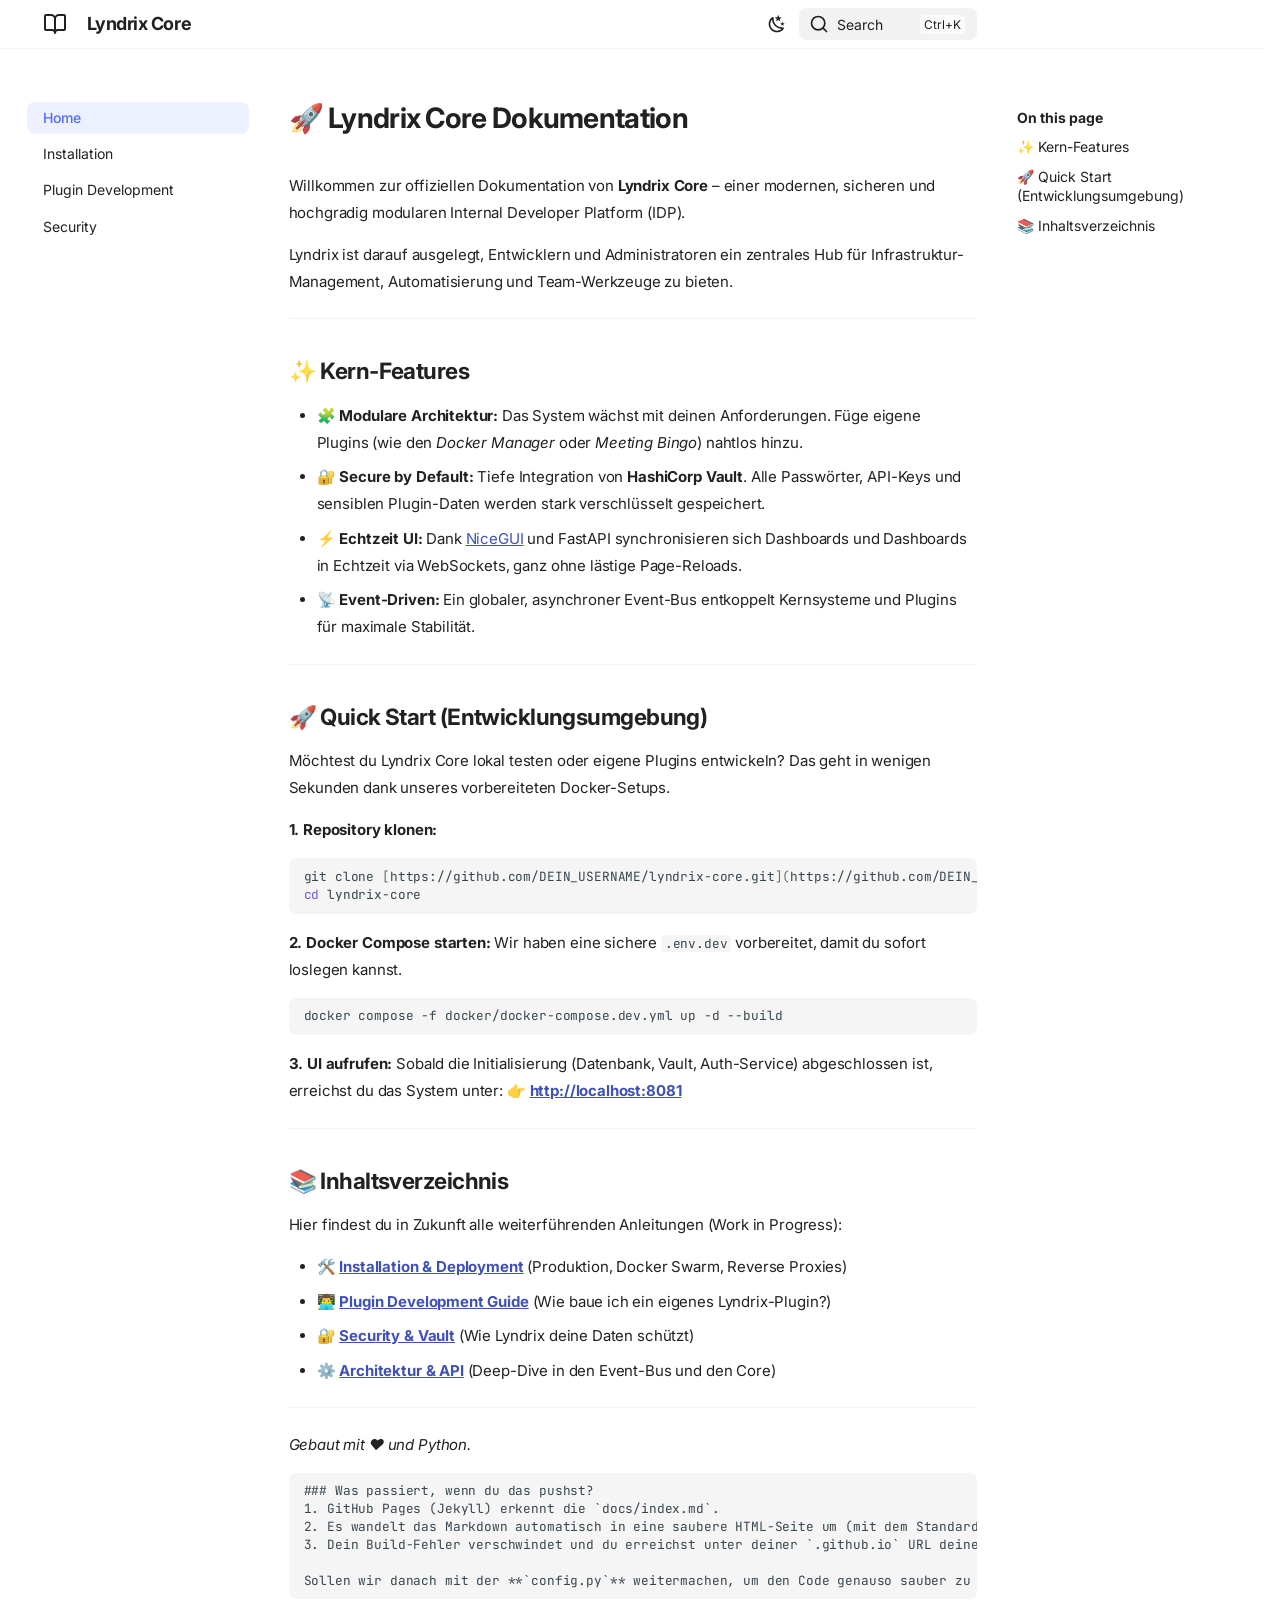
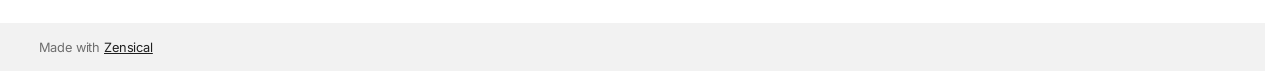
==== site/index.html @ 999bf4a5 "Added new Documentation" ====
<!doctype html>
<html lang="en" class="no-js">
  <head>
    
      <meta charset="utf-8">
      <meta name="viewport" content="width=device-width,initial-scale=1">
      
        <meta name="description" content="Internal Developer Platform Documentation">
      
      
      
      
      
        <link rel="next" href="./deployment/">
      
      
        
      
      
      <link rel="icon" href="./assets/images/favicon.png">
      <meta name="generator" content="zensical-0.0.24">
    
    
      
        <title>🚀 Lyndrix Core Dokumentation - Lyndrix Core</title>
      
    
    
      
        
      
      <link rel="stylesheet" href="./assets/stylesheets/modern/main.28978c9b.min.css">
      
        
          
        
        <link rel="stylesheet" href="./assets/stylesheets/modern/palette.dfe2e883.min.css">
      
      


    
    
      
    
    
      
        
        
        <link rel="preconnect" href="https://fonts.gstatic.com" crossorigin>
        <link rel="stylesheet" href="https://fonts.googleapis.com/css?family=Inter:300,300i,400,400i,500,500i,700,700i%7CJetBrains+Mono:400,400i,700,700i&display=fallback">
        <style>:root{--md-text-font:"Inter";--md-code-font:"JetBrains Mono"}</style>
      
    
    
    <script>__md_scope=new URL(".",location),__md_hash=e=>[...e].reduce(((e,t)=>(e<<5)-e+t.charCodeAt(0)),0),__md_get=(e,t=localStorage,a=__md_scope)=>JSON.parse(t.getItem(a.pathname+"."+e)),__md_set=(e,t,a=localStorage,_=__md_scope)=>{try{a.setItem(_.pathname+"."+e,JSON.stringify(t))}catch(e){}},document.documentElement.setAttribute("data-platform",navigator.platform)</script>
    
      

    
    
  </head>
  
  
    
    
      
    
    
    
    
    <body dir="ltr" data-md-color-scheme="slate" data-md-color-primary="indigo" data-md-color-accent="emerald">
  
    
    <input class="md-toggle" data-md-toggle="drawer" type="checkbox" id="__drawer" autocomplete="off">
    <input class="md-toggle" data-md-toggle="search" type="checkbox" id="__search" autocomplete="off">
    <label class="md-overlay" for="__drawer"></label>
    <div data-md-component="skip">
      
        
        <a href="#lyndrix-core-dokumentation" class="md-skip">
          Skip to content
        </a>
      
    </div>
    <div data-md-component="announce">
      
    </div>
    
    
      

  

<header class="md-header md-header--shadow" data-md-component="header">
  <nav class="md-header__inner md-grid" aria-label="Header">
    <a href="" title="Lyndrix Core" class="md-header__button md-logo" aria-label="Lyndrix Core" data-md-component="logo">
      
  
  <svg xmlns="http://www.w3.org/2000/svg" fill="none" stroke="currentColor" stroke-linecap="round" stroke-linejoin="round" stroke-width="2" class="lucide lucide-book-open" viewBox="0 0 24 24"><path d="M12 7v14M3 18a1 1 0 0 1-1-1V4a1 1 0 0 1 1-1h5a4 4 0 0 1 4 4 4 4 0 0 1 4-4h5a1 1 0 0 1 1 1v13a1 1 0 0 1-1 1h-6a3 3 0 0 0-3 3 3 3 0 0 0-3-3z"/></svg>

    </a>
    <label class="md-header__button md-icon" for="__drawer">
      
      <svg xmlns="http://www.w3.org/2000/svg" fill="none" stroke="currentColor" stroke-linecap="round" stroke-linejoin="round" stroke-width="2" class="lucide lucide-menu" viewBox="0 0 24 24"><path d="M4 5h16M4 12h16M4 19h16"/></svg>
    </label>
    <div class="md-header__title" data-md-component="header-title">
      <div class="md-header__ellipsis">
        <div class="md-header__topic">
          <span class="md-ellipsis">
            Lyndrix Core
          </span>
        </div>
        <div class="md-header__topic" data-md-component="header-topic">
          <span class="md-ellipsis">
            
              🚀 Lyndrix Core Dokumentation
            
          </span>
        </div>
      </div>
    </div>
    
      
        <form class="md-header__option" data-md-component="palette">
  
    
    
    
    <input class="md-option" data-md-color-media="(prefers-color-scheme: dark)" data-md-color-scheme="slate" data-md-color-primary="indigo" data-md-color-accent="emerald"  aria-label="Switch to light mode"  type="radio" name="__palette" id="__palette_0">
    
      <label class="md-header__button md-icon" title="Switch to light mode" for="__palette_1" hidden>
        <svg xmlns="http://www.w3.org/2000/svg" viewBox="0 0 24 24"><path d="M12 7a5 5 0 0 1 5 5 5 5 0 0 1-5 5 5 5 0 0 1-5-5 5 5 0 0 1 5-5m0 2a3 3 0 0 0-3 3 3 3 0 0 0 3 3 3 3 0 0 0 3-3 3 3 0 0 0-3-3m0-7 2.39 3.42C13.65 5.15 12.84 5 12 5s-1.65.15-2.39.42zM3.34 7l4.16-.35A7.2 7.2 0 0 0 5.94 8.5c-.44.74-.69 1.5-.83 2.29zm.02 10 1.76-3.77a7.131 7.131 0 0 0 2.38 4.14zM20.65 7l-1.77 3.79a7.02 7.02 0 0 0-2.38-4.15zm-.01 10-4.14.36c.59-.51 1.12-1.14 1.54-1.86.42-.73.69-1.5.83-2.29zM12 22l-2.41-3.44c.74.27 1.55.44 2.41.44.82 0 1.63-.17 2.37-.44z"/></svg>
      </label>
    
  
    
    
    
    <input class="md-option" data-md-color-media="(prefers-color-scheme: light)" data-md-color-scheme="default" data-md-color-primary="indigo" data-md-color-accent="emerald"  aria-label="Switch to dark mode"  type="radio" name="__palette" id="__palette_1">
    
      <label class="md-header__button md-icon" title="Switch to dark mode" for="__palette_0" hidden>
        <svg xmlns="http://www.w3.org/2000/svg" viewBox="0 0 24 24"><path d="m17.75 4.09-2.53 1.94.91 3.06-2.63-1.81-2.63 1.81.91-3.06-2.53-1.94L12.44 4l1.06-3 1.06 3zm3.5 6.91-1.64 1.25.59 1.98-1.7-1.17-1.7 1.17.59-1.98L15.75 11l2.06-.05L18.5 9l.69 1.95zm-2.28 4.95c.83-.08 1.72 1.1 1.19 1.85-.32.45-.66.87-1.08 1.27C15.17 23 8.84 23 4.94 19.07c-3.91-3.9-3.91-10.24 0-14.14.4-.4.82-.76 1.27-1.08.75-.53 1.93.36 1.85 1.19-.27 2.86.69 5.83 2.89 8.02a9.96 9.96 0 0 0 8.02 2.89m-1.64 2.02a12.08 12.08 0 0 1-7.8-3.47c-2.17-2.19-3.33-5-3.49-7.82-2.81 3.14-2.7 7.96.31 10.98 3.02 3.01 7.84 3.12 10.98.31"/></svg>
      </label>
    
  
</form>
      
    
    
      <script>var palette=__md_get("__palette");if(palette&&palette.color){if("(prefers-color-scheme)"===palette.color.media){var media=matchMedia("(prefers-color-scheme: light)"),input=document.querySelector(media.matches?"[data-md-color-media='(prefers-color-scheme: light)']":"[data-md-color-media='(prefers-color-scheme: dark)']");palette.color.media=input.getAttribute("data-md-color-media"),palette.color.scheme=input.getAttribute("data-md-color-scheme"),palette.color.primary=input.getAttribute("data-md-color-primary"),palette.color.accent=input.getAttribute("data-md-color-accent")}for(var[key,value]of Object.entries(palette.color))document.body.setAttribute("data-md-color-"+key,value)}</script>
    
    
    
      
      
        <label class="md-header__button md-icon" for="__search">
          
          <svg xmlns="http://www.w3.org/2000/svg" fill="none" stroke="currentColor" stroke-linecap="round" stroke-linejoin="round" stroke-width="2" class="lucide lucide-search" viewBox="0 0 24 24"><path d="m21 21-4.34-4.34"/><circle cx="11" cy="11" r="8"/></svg>
        </label>
        <div class="md-search" data-md-component="search" role="dialog" aria-label="Search">
  <button type="button" class="md-search__button">
    Search
  </button>
</div>
      
    
    <div class="md-header__source">
      
    </div>
  </nav>
  
</header>
    
    <div class="md-container" data-md-component="container">
      
      
        
          
        
      
      <main class="md-main" data-md-component="main">
        <div class="md-main__inner md-grid">
          
            
              
              <div class="md-sidebar md-sidebar--primary" data-md-component="sidebar" data-md-type="navigation" >
                <div class="md-sidebar__scrollwrap">
                  <div class="md-sidebar__inner">
                    



<nav class="md-nav md-nav--primary" aria-label="Navigation" data-md-level="0">
  <label class="md-nav__title" for="__drawer">
    <a href="" title="Lyndrix Core" class="md-nav__button md-logo" aria-label="Lyndrix Core" data-md-component="logo">
      
  
  <svg xmlns="http://www.w3.org/2000/svg" fill="none" stroke="currentColor" stroke-linecap="round" stroke-linejoin="round" stroke-width="2" class="lucide lucide-book-open" viewBox="0 0 24 24"><path d="M12 7v14M3 18a1 1 0 0 1-1-1V4a1 1 0 0 1 1-1h5a4 4 0 0 1 4 4 4 4 0 0 1 4-4h5a1 1 0 0 1 1 1v13a1 1 0 0 1-1 1h-6a3 3 0 0 0-3 3 3 3 0 0 0-3-3z"/></svg>

    </a>
    Lyndrix Core
  </label>
  
  <ul class="md-nav__list" data-md-scrollfix>
    
      
      
  
  
    
  
  
  
    <li class="md-nav__item md-nav__item--active">
      
      <input class="md-nav__toggle md-toggle" type="checkbox" id="__toc">
      
      
        
      
      
        <label class="md-nav__link md-nav__link--active" for="__toc">
          
  
  
  <span class="md-ellipsis">
    
  
    Home
  

    
  </span>
  
  

          <span class="md-nav__icon md-icon"></span>
        </label>
      
      <a href="" class="md-nav__link md-nav__link--active">
        
  
  
  <span class="md-ellipsis">
    
  
    Home
  

    
  </span>
  
  

      </a>
      
        


<nav class="md-nav md-nav--secondary" aria-label="On this page">
  
  
  
    
  
  
    <label class="md-nav__title" for="__toc">
      <span class="md-nav__icon md-icon"></span>
      On this page
    </label>
    <ul class="md-nav__list" data-md-component="toc" data-md-scrollfix>
      
        <li class="md-nav__item">
  <a href="#kern-features" class="md-nav__link">
    <span class="md-ellipsis">
      
        ✨ Kern-Features
      
    </span>
  </a>
  
</li>
      
        <li class="md-nav__item">
  <a href="#quick-start-entwicklungsumgebung" class="md-nav__link">
    <span class="md-ellipsis">
      
        🚀 Quick Start (Entwicklungsumgebung)
      
    </span>
  </a>
  
</li>
      
        <li class="md-nav__item">
  <a href="#inhaltsverzeichnis" class="md-nav__link">
    <span class="md-ellipsis">
      
        📚 Inhaltsverzeichnis
      
    </span>
  </a>
  
</li>
      
    </ul>
  
</nav>
      
    </li>
  

    
      
      
  
  
  
  
    <li class="md-nav__item">
      <a href="./deployment/" class="md-nav__link">
        
  
  
  <span class="md-ellipsis">
    
  
    Installation
  

    
  </span>
  
  

      </a>
    </li>
  

    
      
      
  
  
  
  
    <li class="md-nav__item">
      <a href="./plugins/" class="md-nav__link">
        
  
  
  <span class="md-ellipsis">
    
  
    Plugin Development
  

    
  </span>
  
  

      </a>
    </li>
  

    
      
      
  
  
  
  
    <li class="md-nav__item">
      <a href="./security/" class="md-nav__link">
        
  
  
  <span class="md-ellipsis">
    
  
    Security
  

    
  </span>
  
  

      </a>
    </li>
  

    
  </ul>
</nav>
                  </div>
                </div>
              </div>
            
            
              
              <div class="md-sidebar md-sidebar--secondary" data-md-component="sidebar" data-md-type="toc" >
                <div class="md-sidebar__scrollwrap">
                  <div class="md-sidebar__inner">
                    


<nav class="md-nav md-nav--secondary" aria-label="On this page">
  
  
  
    
  
  
    <label class="md-nav__title" for="__toc">
      <span class="md-nav__icon md-icon"></span>
      On this page
    </label>
    <ul class="md-nav__list" data-md-component="toc" data-md-scrollfix>
      
        <li class="md-nav__item">
  <a href="#kern-features" class="md-nav__link">
    <span class="md-ellipsis">
      
        ✨ Kern-Features
      
    </span>
  </a>
  
</li>
      
        <li class="md-nav__item">
  <a href="#quick-start-entwicklungsumgebung" class="md-nav__link">
    <span class="md-ellipsis">
      
        🚀 Quick Start (Entwicklungsumgebung)
      
    </span>
  </a>
  
</li>
      
        <li class="md-nav__item">
  <a href="#inhaltsverzeichnis" class="md-nav__link">
    <span class="md-ellipsis">
      
        📚 Inhaltsverzeichnis
      
    </span>
  </a>
  
</li>
      
    </ul>
  
</nav>
                  </div>
                </div>
              </div>
            
          
          
            <div class="md-content" data-md-component="content">
              
              <article class="md-content__inner md-typeset">
                
                  

<h1 id="lyndrix-core-dokumentation">🚀 Lyndrix Core Dokumentation<a class="headerlink" href="#lyndrix-core-dokumentation" title="Permanent link">&para;</a></h1>
<p>Willkommen zur offiziellen Dokumentation von <strong>Lyndrix Core</strong> – einer modernen, sicheren und hochgradig modularen Internal Developer Platform (IDP).</p>
<p>Lyndrix ist darauf ausgelegt, Entwicklern und Administratoren ein zentrales Hub für Infrastruktur-Management, Automatisierung und Team-Werkzeuge zu bieten.</p>
<hr />
<h2 id="kern-features">✨ Kern-Features<a class="headerlink" href="#kern-features" title="Permanent link">&para;</a></h2>
<ul>
<li>🧩 <strong>Modulare Architektur:</strong> Das System wächst mit deinen Anforderungen. Füge eigene Plugins (wie den <em>Docker Manager</em> oder <em>Meeting Bingo</em>) nahtlos hinzu.</li>
<li>🔐 <strong>Secure by Default:</strong> Tiefe Integration von <strong>HashiCorp Vault</strong>. Alle Passwörter, API-Keys und sensiblen Plugin-Daten werden stark verschlüsselt gespeichert.</li>
<li>⚡ <strong>Echtzeit UI:</strong> Dank <a href="https://nicegui.io/">NiceGUI</a> und FastAPI synchronisieren sich Dashboards und Dashboards in Echtzeit via WebSockets, ganz ohne lästige Page-Reloads.</li>
<li>📡 <strong>Event-Driven:</strong> Ein globaler, asynchroner Event-Bus entkoppelt Kernsysteme und Plugins für maximale Stabilität.</li>
</ul>
<hr />
<h2 id="quick-start-entwicklungsumgebung">🚀 Quick Start (Entwicklungsumgebung)<a class="headerlink" href="#quick-start-entwicklungsumgebung" title="Permanent link">&para;</a></h2>
<p>Möchtest du Lyndrix Core lokal testen oder eigene Plugins entwickeln? Das geht in wenigen Sekunden dank unseres vorbereiteten Docker-Setups.</p>
<p><strong>1. Repository klonen:</strong></p>
<div class="language-bash highlight"><pre><span></span><code><span id="__span-0-1"><a id="__codelineno-0-1" name="__codelineno-0-1" href="#__codelineno-0-1"></a>git<span class="w"> </span>clone<span class="w"> </span><span class="o">[</span>https://github.com/DEIN_USERNAME/lyndrix-core.git<span class="o">](</span>https://github.com/DEIN_USERNAME/lyndrix-core.git<span class="o">)</span>
</span><span id="__span-0-2"><a id="__codelineno-0-2" name="__codelineno-0-2" href="#__codelineno-0-2"></a><span class="nb">cd</span><span class="w"> </span>lyndrix-core
</span></code></pre></div>
<p><strong>2. Docker Compose starten:</strong>
Wir haben eine sichere <code>.env.dev</code> vorbereitet, damit du sofort loslegen kannst.</p>
<div class="language-bash highlight"><pre><span></span><code><span id="__span-1-1"><a id="__codelineno-1-1" name="__codelineno-1-1" href="#__codelineno-1-1"></a>docker<span class="w"> </span>compose<span class="w"> </span>-f<span class="w"> </span>docker/docker-compose.dev.yml<span class="w"> </span>up<span class="w"> </span>-d<span class="w"> </span>--build
</span></code></pre></div>
<p><strong>3. UI aufrufen:</strong>
Sobald die Initialisierung (Datenbank, Vault, Auth-Service) abgeschlossen ist, erreichst du das System unter:
👉 <strong><a href="https://www.google.com/search?q=http://localhost:8081">http://localhost:8081</a></strong></p>
<hr />
<h2 id="inhaltsverzeichnis">📚 Inhaltsverzeichnis<a class="headerlink" href="#inhaltsverzeichnis" title="Permanent link">&para;</a></h2>
<p>Hier findest du in Zukunft alle weiterführenden Anleitungen (Work in Progress):</p>
<ul>
<li>🛠️ <strong><a href="https://www.google.com/search?q=./deployment.md">Installation &amp; Deployment</a></strong> (Produktion, Docker Swarm, Reverse Proxies)</li>
<li>👨‍💻 <strong><a href="https://www.google.com/search?q=./plugins.md">Plugin Development Guide</a></strong> (Wie baue ich ein eigenes Lyndrix-Plugin?)</li>
<li>🔐 <strong><a href="https://www.google.com/search?q=./security.md">Security &amp; Vault</a></strong> (Wie Lyndrix deine Daten schützt)</li>
<li>⚙️ <strong><a href="https://www.google.com/search?q=./architecture.md">Architektur &amp; API</a></strong> (Deep-Dive in den Event-Bus und den Core)</li>
</ul>
<hr />
<p><em>Gebaut mit ❤️ und Python.</em></p>
<div class="language-text highlight"><pre><span></span><code><span id="__span-2-1"><a id="__codelineno-2-1" name="__codelineno-2-1" href="#__codelineno-2-1"></a>### Was passiert, wenn du das pushst?
</span><span id="__span-2-2"><a id="__codelineno-2-2" name="__codelineno-2-2" href="#__codelineno-2-2"></a>1. GitHub Pages (Jekyll) erkennt die `docs/index.md`.
</span><span id="__span-2-3"><a id="__codelineno-2-3" name="__codelineno-2-3" href="#__codelineno-2-3"></a>2. Es wandelt das Markdown automatisch in eine saubere HTML-Seite um (mit dem Standard GitHub-Theme).
</span><span id="__span-2-4"><a id="__codelineno-2-4" name="__codelineno-2-4" href="#__codelineno-2-4"></a>3. Dein Build-Fehler verschwindet und du erreichst unter deiner `.github.io` URL deine neue Startseite!
</span><span id="__span-2-5"><a id="__codelineno-2-5" name="__codelineno-2-5" href="#__codelineno-2-5"></a>
</span><span id="__span-2-6"><a id="__codelineno-2-6" name="__codelineno-2-6" href="#__codelineno-2-6"></a>Sollen wir danach mit der **`config.py`** weitermachen, um den Code genauso sauber zu kriegen wie diese Doku?
</span></code></pre></div>














                
              </article>
            </div>
          
          
<script>var target=document.getElementById(location.hash.slice(1));target&&target.name&&(target.checked=target.name.startsWith("__tabbed_"))</script>
        </div>
        
      </main>
      
        <footer class="md-footer">
  
  <div class="md-footer-meta md-typeset">
    <div class="md-footer-meta__inner md-grid">
      <div class="md-copyright">
  
  
    Made with
    <a href="https://zensical.org/" target="_blank" rel="noopener">
      Zensical
    </a>
  
</div>
      
    </div>
  </div>
</footer>
      
    </div>
    <div class="md-dialog" data-md-component="dialog">
      <div class="md-dialog__inner md-typeset"></div>
    </div>
    
    
    
      
      
      
      <script id="__config" type="application/json">{"annotate":null,"base":".","features":[],"search":"./assets/javascripts/workers/search.e2d2d235.min.js","tags":null,"translations":{"clipboard.copied":"Copied to clipboard","clipboard.copy":"Copy to clipboard","search.result.more.one":"1 more on this page","search.result.more.other":"# more on this page","search.result.none":"No matching documents","search.result.one":"1 matching document","search.result.other":"# matching documents","search.result.placeholder":"Type to start searching","search.result.term.missing":"Missing","select.version":"Select version"},"version":null}</script>
    
    
      <script src="./assets/javascripts/bundle.16f8adc2.min.js"></script>
      
    
  </body>
</html>
---- site/assets/stylesheets/modern/main.28978c9b.min.css ----
@charset "UTF-8";html{-webkit-text-size-adjust:none;-moz-text-size-adjust:none;text-size-adjust:none;box-sizing:border-box}*,:after,:before{box-sizing:inherit}@media (prefers-reduced-motion){*,:after,:before{transition:none!important}}body{margin:0}a,button,input,label{-webkit-tap-highlight-color:transparent}a{color:inherit;text-decoration:none}hr{border:0;box-sizing:initial;display:block;height:.05rem;overflow:visible;padding:0}small{font-size:80%}sub,sup{line-height:1em}img{border-style:none}table{border-collapse:initial;border-spacing:0}td,th{font-weight:400;vertical-align:top}button{background:#0000;border:0;font-family:inherit;font-size:inherit;margin:0;padding:0}input{border:0;outline:none}:root{--md-primary-fg-color:#4051b5;--md-primary-fg-color--light:#5d6cc0;--md-primary-fg-color--dark:#303fa1;--md-primary-bg-color:#fff;--md-primary-bg-color--light:#ffffffb3;--md-accent-fg-color:#526cfe;--md-accent-fg-color--transparent:#526cfe1a;--md-accent-bg-color:#fff;--md-accent-bg-color--light:#ffffffb3}[data-md-color-scheme=default]{color-scheme:light}[data-md-color-scheme=default] img[src$="#gh-dark-mode-only"],[data-md-color-scheme=default] img[src$="#only-dark"]{display:none}:root,[data-md-color-scheme=default]{--md-hue:225deg;--md-default-fg-color:#000000de;--md-default-fg-color--light:#0000008c;--md-default-fg-color--lighter:#00000052;--md-default-fg-color--lightest:#0000000d;--md-default-bg-color:#fff;--md-default-bg-color--light:#ffffffb3;--md-default-bg-color--lighter:#ffffff4d;--md-default-bg-color--lightest:#ffffff1f;--md-code-fg-color:#36464e;--md-code-bg-color:#f5f5f5;--md-code-bg-color--light:#f5f5f5b3;--md-code-bg-color--lighter:#f5f5f54d;--md-code-hl-color:#4287ff;--md-code-hl-color--light:#4287ff1a;--md-code-hl-number-color:#d52a2a;--md-code-hl-special-color:#db1457;--md-code-hl-function-color:#a846b9;--md-code-hl-constant-color:#6e59d9;--md-code-hl-keyword-color:#3f6ec6;--md-code-hl-string-color:#1c7d4d;--md-code-hl-name-color:var(--md-code-fg-color);--md-code-hl-operator-color:var(--md-default-fg-color--light);--md-code-hl-punctuation-color:var(--md-default-fg-color--light);--md-code-hl-comment-color:var(--md-default-fg-color--light);--md-code-hl-generic-color:var(--md-default-fg-color--light);--md-code-hl-variable-color:var(--md-default-fg-color--light);--md-typeset-color:var(--md-default-fg-color);--md-typeset-a-color:var(--md-primary-fg-color);--md-typeset-del-color:#f5503d26;--md-typeset-ins-color:#0bd57026;--md-typeset-kbd-color:#fafafa;--md-typeset-kbd-accent-color:#fff;--md-typeset-kbd-border-color:#b8b8b8;--md-typeset-mark-color:#ffff0080;--md-typeset-table-color:#0000001f;--md-typeset-table-color--light:rgba(0,0,0,.035);--md-admonition-fg-color:var(--md-default-fg-color);--md-admonition-bg-color:var(--md-default-bg-color);--md-warning-fg-color:#000000de;--md-warning-bg-color:#ff9;--md-shadow-z1:0 0.2rem 0.5rem #0000000d,0 0 0.05rem #0000001a;--md-shadow-z2:0 0.2rem 0.5rem #0000001a,0 0 0.05rem #00000040;--md-shadow-z3:0 0.2rem 0.5rem #0003,0 0 0.05rem #00000059;--color-foreground:0 0 0;--color-background:255 255 255;--color-background-subtle:240 240 240;--color-backdrop:255 255 255}.md-icon svg{fill:currentcolor;display:block;height:1.2rem;width:1.2rem}.md-icon svg.lucide{fill:#0000;stroke:currentcolor}body{-webkit-font-smoothing:antialiased;-moz-osx-font-smoothing:grayscale;--md-text-font-family:var(--md-text-font,_),-apple-system,BlinkMacSystemFont,Helvetica,Arial,sans-serif;--md-code-font-family:var(--md-code-font,_),SFMono-Regular,Consolas,Menlo,monospace}aside,body,input{font-feature-settings:"kern","liga";color:var(--md-typeset-color);font-family:var(--md-text-font-family)}code,kbd,pre{font-feature-settings:"kern";font-family:var(--md-code-font-family)}:root{--md-typeset-table-sort-icon:url('data:image/svg+xml;charset=utf-8,<svg xmlns="http://www.w3.org/2000/svg" fill="none" stroke="currentColor" stroke-linecap="round" stroke-linejoin="round" stroke-width="2" class="lucide lucide-arrow-down-up" viewBox="0 0 24 24"><path d="m3 16 4 4 4-4m-4 4V4m14 4-4-4-4 4m4-4v16"/></svg>');--md-typeset-table-sort-icon--asc:url('data:image/svg+xml;charset=utf-8,<svg xmlns="http://www.w3.org/2000/svg" fill="none" stroke="currentColor" stroke-linecap="round" stroke-linejoin="round" stroke-width="2" class="lucide lucide-arrow-down-narrow-wide" viewBox="0 0 24 24"><path d="m3 16 4 4 4-4m-4 4V4m4 0h4m-4 4h7m-7 4h10"/></svg>');--md-typeset-table-sort-icon--desc:url('data:image/svg+xml;charset=utf-8,<svg xmlns="http://www.w3.org/2000/svg" fill="none" stroke="currentColor" stroke-linecap="round" stroke-linejoin="round" stroke-width="2" class="lucide lucide-arrow-up-narrow-wide" viewBox="0 0 24 24"><path d="m3 8 4-4 4 4M7 4v16m4-8h4m-4 4h7m-7 4h10"/></svg>');--md-typeset-preview-icon:url('data:image/svg+xml;charset=utf-8,<svg xmlns="http://www.w3.org/2000/svg" fill="none" stroke="currentColor" stroke-linecap="round" stroke-linejoin="round" stroke-width="2" class="lucide lucide-mouse-pointer-2" viewBox="0 0 24 24"><path d="M4.037 4.688a.495.495 0 0 1 .651-.651l16 6.5a.5.5 0 0 1-.063.947l-6.124 1.58a2 2 0 0 0-1.438 1.435l-1.579 6.126a.5.5 0 0 1-.947.063z"/></svg>')}.md-typeset{-webkit-print-color-adjust:exact;color-adjust:exact;font-size:.75rem;letter-spacing:-.01em;line-height:1.8;overflow-wrap:break-word}@media print{.md-typeset{font-size:.68rem}}.md-typeset blockquote,.md-typeset dl,.md-typeset figure,.md-typeset ol,.md-typeset pre,.md-typeset ul{margin-bottom:1em;margin-top:1em}.md-typeset h1{color:var(--md-default-fg-color);font-size:1.875em;line-height:1.3;margin:0 0 1.25em}.md-typeset h1,.md-typeset h2{font-weight:700;letter-spacing:-.025em}.md-typeset h2{font-size:1.5em;line-height:1.4;margin:1.6em 0 .64em}.md-typeset h3{font-size:1.25em;font-weight:700;letter-spacing:-.01em;line-height:1.5;margin:1.6em 0 .8em}.md-typeset h2+h3{margin-top:.8em}.md-typeset h4{font-weight:700;letter-spacing:-.01em;margin:1em 0}.md-typeset h5,.md-typeset h6{color:var(--md-default-fg-color--light);font-size:.8em;font-weight:700;letter-spacing:-.01em;margin:1.25em 0}.md-typeset h5{text-transform:uppercase}.md-typeset h5 code{text-transform:none}.md-typeset hr{border-bottom:.05rem solid var(--md-default-fg-color--lightest);display:flow-root;margin:1.5em 0}.md-typeset a{color:var(--md-typeset-a-color);text-decoration:underline;word-break:break-word}.md-typeset a,.md-typeset a:before{transition:color 125ms}.md-typeset a:focus,.md-typeset a:hover{color:var(--md-accent-fg-color)}.md-typeset a:focus code,.md-typeset a:hover code{background-color:var(--md-accent-fg-color--transparent);color:var(--md-accent-fg-color)}.md-typeset a code{color:var(--md-typeset-a-color)}.md-typeset a.focus-visible{outline-color:var(--md-accent-fg-color);outline-offset:.2rem}.md-typeset code,.md-typeset kbd,.md-typeset pre{color:var(--md-code-fg-color);direction:ltr;font-variant-ligatures:none;transition:background-color 125ms}@media print{.md-typeset code,.md-typeset kbd,.md-typeset pre{white-space:pre-wrap}}.md-typeset code{background-color:var(--md-code-bg-color);border-radius:.2rem;-webkit-box-decoration-break:clone;box-decoration-break:clone;font-size:.85em;padding:0 .2941176471em;transition:color 125ms,background-color 125ms;word-break:break-word}.md-typeset code:not(.focus-visible){-webkit-tap-highlight-color:transparent;outline:none}.md-typeset pre{display:flow-root;line-height:1.4;position:relative}.md-typeset pre>code{border-radius:.4rem;-webkit-box-decoration-break:slice;box-decoration-break:slice;box-shadow:none;display:block;margin:0;outline-color:var(--md-accent-fg-color);overflow:auto;padding:.7720588235em 1.1764705882em;scrollbar-color:var(--md-default-fg-color--lighter) #0000;scrollbar-width:thin;touch-action:auto;word-break:normal}.md-typeset pre>code:hover{scrollbar-color:var(--md-accent-fg-color) #0000}.md-typeset pre>code::-webkit-scrollbar{height:.2rem;width:.2rem}.md-typeset pre>code::-webkit-scrollbar-thumb{background-color:var(--md-default-fg-color--lighter)}.md-typeset pre>code::-webkit-scrollbar-thumb:hover{background-color:var(--md-accent-fg-color)}.md-typeset kbd{border-radius:.2rem;box-shadow:0 0 0 .05rem var(--md-typeset-kbd-border-color),0 .15rem 0 var(--md-typeset-kbd-border-color);color:var(--md-default-fg-color);display:inline-block;font-size:.75em;padding:0 .6666666667em;vertical-align:text-top;word-break:break-word}.md-typeset mark{background-color:var(--md-typeset-mark-color);-webkit-box-decoration-break:clone;box-decoration-break:clone;color:inherit;word-break:break-word}.md-typeset abbr{border-bottom:.05rem dotted var(--md-default-fg-color--light);cursor:help;text-decoration:none}.md-typeset [data-preview]{position:relative}[dir=ltr] .md-typeset [data-preview]:after{margin-left:.125em}[dir=rtl] .md-typeset [data-preview]:after{margin-right:.125em}.md-typeset [data-preview]:after{background-color:currentcolor;content:"";display:inline-block;height:.8em;-webkit-mask-image:var(--md-typeset-preview-icon);mask-image:var(--md-typeset-preview-icon);-webkit-mask-repeat:no-repeat;mask-repeat:no-repeat;-webkit-mask-size:contain;mask-size:contain;transition:background-color 125ms;vertical-align:text-top;width:.8em}.md-typeset small{opacity:.75}[dir=ltr] .md-typeset sub,[dir=ltr] .md-typeset sup{margin-left:.078125em}[dir=rtl] .md-typeset sub,[dir=rtl] .md-typeset sup{margin-right:.078125em}[dir=ltr] .md-typeset blockquote{padding-left:.6rem}[dir=rtl] .md-typeset blockquote{padding-right:.6rem}[dir=ltr] .md-typeset blockquote{border-left:.2rem solid var(--md-default-fg-color--lighter)}[dir=rtl] .md-typeset blockquote{border-right:.2rem solid var(--md-default-fg-color--lighter)}.md-typeset blockquote{color:var(--md-default-fg-color--light);margin-left:0;margin-right:0}.md-typeset ul{list-style-type:disc}.md-typeset ul[type]{list-style-type:revert-layer}[dir=ltr] .md-typeset ol,[dir=ltr] .md-typeset ul{margin-left:.625em}[dir=rtl] .md-typeset ol,[dir=rtl] .md-typeset ul{margin-right:.625em}.md-typeset ol,.md-typeset ul{padding:0}.md-typeset ol:not([hidden]),.md-typeset ul:not([hidden]){display:flow-root}.md-typeset ol ol,.md-typeset ul ol{list-style-type:lower-alpha}.md-typeset ol ol ol,.md-typeset ul ol ol{list-style-type:lower-roman}.md-typeset ol ol ol ol,.md-typeset ul ol ol ol{list-style-type:upper-alpha}.md-typeset ol ol ol ol ol,.md-typeset ul ol ol ol ol{list-style-type:upper-roman}.md-typeset ol[type],.md-typeset ul[type]{list-style-type:revert-layer}[dir=ltr] .md-typeset ol li,[dir=ltr] .md-typeset ul li{margin-left:1.25em}[dir=rtl] .md-typeset ol li,[dir=rtl] .md-typeset ul li{margin-right:1.25em}.md-typeset ol li,.md-typeset ul li{margin-bottom:.5em}.md-typeset ol li blockquote,.md-typeset ol li p,.md-typeset ul li blockquote,.md-typeset ul li p{margin:.5em 0}.md-typeset ol li:last-child,.md-typeset ul li:last-child{margin-bottom:0}[dir=ltr] .md-typeset ol li ol,[dir=ltr] .md-typeset ol li ul,[dir=ltr] .md-typeset ul li ol,[dir=ltr] .md-typeset ul li ul{margin-left:.625em}[dir=rtl] .md-typeset ol li ol,[dir=rtl] .md-typeset ol li ul,[dir=rtl] .md-typeset ul li ol,[dir=rtl] .md-typeset ul li ul{margin-right:.625em}.md-typeset ol li ol,.md-typeset ol li ul,.md-typeset ul li ol,.md-typeset ul li ul{margin-bottom:.5em;margin-top:.5em}[dir=ltr] .md-typeset dd{margin-left:1.875em}[dir=rtl] .md-typeset dd{margin-right:1.875em}.md-typeset dd{margin-bottom:1.5em;margin-top:1em}.md-typeset img,.md-typeset svg,.md-typeset video{height:auto;max-width:100%}.md-typeset img[align=left]{margin:1em 1em 1em 0}.md-typeset img[align=right]{margin:1em 0 1em 1em}.md-typeset img[align]:only-child{margin-top:0}.md-typeset figure{display:flow-root;margin:1em auto;max-width:100%;text-align:center;width:fit-content}.md-typeset figure img{display:block;margin:0 auto}.md-typeset figcaption{font-style:italic;margin:1em auto;max-width:24rem}.md-typeset iframe{max-width:100%}.md-typeset table:not([class]){background-color:var(--md-default-bg-color);border:.05rem solid var(--md-typeset-table-color);border-radius:.1rem;display:inline-block;font-size:.64rem;max-width:100%;overflow:auto;touch-action:auto}@media print{.md-typeset table:not([class]){display:table}}.md-typeset table:not([class])+*{margin-top:1.5em}.md-typeset table:not([class]) td>:first-child,.md-typeset table:not([class]) th>:first-child{margin-top:0}.md-typeset table:not([class]) td>:last-child,.md-typeset table:not([class]) th>:last-child{margin-bottom:0}.md-typeset table:not([class]) td:not([align]),.md-typeset table:not([class]) th:not([align]){text-align:left}[dir=rtl] .md-typeset table:not([class]) td:not([align]),[dir=rtl] .md-typeset table:not([class]) th:not([align]){text-align:right}.md-typeset table:not([class]) th{font-weight:700;min-width:5rem;padding:.9375em 1.25em;vertical-align:top}.md-typeset table:not([class]) td{border-top:.05rem solid var(--md-typeset-table-color);padding:.9375em 1.25em;vertical-align:top}.md-typeset table:not([class]) tbody tr{transition:background-color 125ms}.md-typeset table:not([class]) tbody tr:hover{background-color:var(--md-typeset-table-color--light);box-shadow:0 .05rem 0 var(--md-default-bg-color) inset}.md-typeset table:not([class]) a{word-break:normal}.md-typeset table th[role=columnheader]{cursor:pointer}[dir=ltr] .md-typeset table th[role=columnheader]:after{margin-left:.5em}[dir=rtl] .md-typeset table th[role=columnheader]:after{margin-right:.5em}.md-typeset table th[role=columnheader]:after{content:"";display:inline-block;height:1.2em;-webkit-mask-image:var(--md-typeset-table-sort-icon);mask-image:var(--md-typeset-table-sort-icon);-webkit-mask-repeat:no-repeat;mask-repeat:no-repeat;-webkit-mask-size:contain;mask-size:contain;transition:background-color 125ms;vertical-align:text-bottom;width:1.2em}.md-typeset table th[role=columnheader]:hover:after{background-color:var(--md-default-fg-color--lighter)}.md-typeset table th[role=columnheader][aria-sort=ascending]:after{background-color:var(--md-default-fg-color--light);-webkit-mask-image:var(--md-typeset-table-sort-icon--asc);mask-image:var(--md-typeset-table-sort-icon--asc)}.md-typeset table th[role=columnheader][aria-sort=descending]:after{background-color:var(--md-default-fg-color--light);-webkit-mask-image:var(--md-typeset-table-sort-icon--desc);mask-image:var(--md-typeset-table-sort-icon--desc)}.md-typeset__scrollwrap{margin:1em -.8rem;overflow-x:auto;touch-action:auto}.md-typeset__table{display:inline-block;margin-bottom:.5em;padding:0 .8rem}@media print{.md-typeset__table{display:block}}html .md-typeset__table table{display:table;margin:0;overflow:hidden;width:100%}@media screen and (max-width:44.984375em){.md-content__inner>pre{margin:1em -.8rem}.md-content__inner>pre code{border-radius:0}}.md-banner{background-color:var(--md-accent-fg-color--transparent);color:var(--md-default-fg-color);overflow:auto}@media print{.md-banner{display:none}}.md-banner--warning{background-color:var(--md-warning-bg-color);color:var(--md-warning-fg-color)}.md-banner__inner{font-size:.7rem;margin:.6rem auto;padding:0 .8rem}[dir=ltr] .md-banner__button{float:right}[dir=rtl] .md-banner__button{float:left}.md-banner__button{color:inherit;cursor:pointer;transition:opacity .25s}.no-js .md-banner__button{display:none}.md-banner__button:hover{opacity:.7}html{scrollbar-gutter:stable;font-size:125%;height:100%;overflow-x:hidden}@media screen and (min-width:100em){html{font-size:137.5%}}@media screen and (min-width:125em){html{font-size:150%}}body{background-color:var(--md-default-bg-color);display:flex;flex-direction:column;font-size:.5rem;min-height:100%;position:relative;width:100%}@media print{body{display:block}}@media screen and (max-width:59.984375em){body[data-md-scrolllock]{position:fixed}}.md-grid{margin-left:auto;margin-right:auto;max-width:61rem}.md-container{display:flex;flex-direction:column;flex-grow:1}@media print{.md-container{display:block}}.md-main{flex-grow:1}.md-main__inner{display:flex;height:100%;margin-top:1.5rem}.md-ellipsis{overflow:hidden;text-overflow:ellipsis}.md-toggle{display:none}.md-option{height:0;opacity:0;position:absolute;width:0}.md-option:checked+label:not([hidden]){display:block}.md-option.focus-visible+label{outline-color:var(--md-accent-fg-color);outline-style:auto}.md-skip{background-color:var(--md-default-fg-color);border-radius:.1rem;color:var(--md-default-bg-color);font-size:.64rem;margin:.5rem;opacity:0;outline-color:var(--md-accent-fg-color);padding:.3rem .5rem;position:fixed;transform:translateY(.4rem);z-index:-1}.md-skip:focus{opacity:1;transform:translateY(0);transition:transform .25s cubic-bezier(.4,0,.2,1),opacity 175ms 75ms;z-index:10}@page{margin:25mm}:root{--md-clipboard-icon:url('data:image/svg+xml;charset=utf-8,<svg xmlns="http://www.w3.org/2000/svg" fill="none" stroke="currentColor" stroke-linecap="round" stroke-linejoin="round" stroke-width="2" class="lucide lucide-clipboard-copy" viewBox="0 0 24 24"><rect width="8" height="4" x="8" y="2" rx="1" ry="1"/><path d="M8 4H6a2 2 0 0 0-2 2v14a2 2 0 0 0 2 2h12a2 2 0 0 0 2-2v-2M16 4h2a2 2 0 0 1 2 2v4m1 4H11"/><path d="m15 10-4 4 4 4"/></svg>')}.md-clipboard{border-radius:.1rem;color:var(--md-default-fg-color--lightest);cursor:pointer;height:1.5em;outline-color:var(--md-accent-fg-color);outline-offset:.1rem;transition:color .25s;width:1.5em;z-index:1}@media print{.md-clipboard{display:none}}.md-clipboard:not(.focus-visible){-webkit-tap-highlight-color:transparent;outline:none}:hover>.md-clipboard{color:var(--md-default-fg-color--light)}.md-clipboard:focus,.md-clipboard:hover{color:var(--md-accent-fg-color)}.md-clipboard:after{background-color:currentcolor;content:"";display:block;height:1.125em;margin:0 auto;-webkit-mask-image:var(--md-clipboard-icon);mask-image:var(--md-clipboard-icon);-webkit-mask-position:center;mask-position:center;-webkit-mask-repeat:no-repeat;mask-repeat:no-repeat;-webkit-mask-size:contain;mask-size:contain;width:1.125em}.md-clipboard--inline{cursor:pointer}.md-clipboard--inline code{transition:color .25s,background-color .25s}.md-clipboard--inline:focus code,.md-clipboard--inline:hover code{background-color:var(--md-accent-fg-color--transparent);color:var(--md-accent-fg-color)}:root{--md-code-select-icon:url('data:image/svg+xml;charset=utf-8,<svg xmlns="http://www.w3.org/2000/svg" fill="none" stroke="currentColor" stroke-linecap="round" stroke-linejoin="round" stroke-width="2" class="lucide lucide-scan" viewBox="0 0 24 24"><path d="M3 7V5a2 2 0 0 1 2-2h2m10 0h2a2 2 0 0 1 2 2v2m0 10v2a2 2 0 0 1-2 2h-2M7 21H5a2 2 0 0 1-2-2v-2"/></svg>');--md-code-copy-icon:url('data:image/svg+xml;charset=utf-8,<svg xmlns="http://www.w3.org/2000/svg" fill="none" stroke="currentColor" stroke-linecap="round" stroke-linejoin="round" stroke-width="2" class="lucide lucide-clipboard-copy" viewBox="0 0 24 24"><rect width="8" height="4" x="8" y="2" rx="1" ry="1"/><path d="M8 4H6a2 2 0 0 0-2 2v14a2 2 0 0 0 2 2h12a2 2 0 0 0 2-2v-2M16 4h2a2 2 0 0 1 2 2v4m1 4H11"/><path d="m15 10-4 4 4 4"/></svg>')}.md-typeset .md-code__content{display:grid}.md-code__nav{background-color:var(--md-code-bg-color--lighter);border-radius:.1rem;display:flex;gap:.2rem;padding:.2rem;position:absolute;right:.25em;top:.25em;transition:background-color .25s;z-index:1}:hover>.md-code__nav{background-color:var(--md-code-bg-color--light)}.md-code__button{color:var(--md-default-fg-color--lightest);cursor:pointer;display:block;height:1.5em;outline-color:var(--md-accent-fg-color);outline-offset:.1rem;transition:color .25s;width:1.5em}:hover>*>.md-code__button{color:var(--md-default-fg-color--light)}.md-code__button.focus-visible,.md-code__button:hover{color:var(--md-accent-fg-color)}.md-code__button--active{color:var(--md-default-fg-color)!important}.md-code__button:after{background-color:currentcolor;content:"";display:block;height:1.125em;margin:0 auto;-webkit-mask-position:center;mask-position:center;-webkit-mask-repeat:no-repeat;mask-repeat:no-repeat;-webkit-mask-size:contain;mask-size:contain;width:1.125em}.md-code__button[data-md-type=select]:after{-webkit-mask-image:var(--md-code-select-icon);mask-image:var(--md-code-select-icon)}.md-code__button[data-md-type=copy]:after{-webkit-mask-image:var(--md-code-copy-icon);mask-image:var(--md-code-copy-icon)}@keyframes consent{0%{opacity:0;transform:translateY(100%)}to{opacity:1;transform:translateY(0)}}@keyframes overlay{0%{opacity:0}to{opacity:1}}.md-consent__overlay{animation:overlay .35s both;-webkit-backdrop-filter:blur(.2rem);backdrop-filter:blur(.2rem);background-color:var(--md-default-bg-color--light);height:100%;opacity:1;position:fixed;top:0;width:100%;z-index:5}.md-consent__inner{bottom:0;display:flex;justify-content:center;max-height:100%;padding:0;position:fixed;width:100%;z-index:5}.md-consent__form{animation:consent .5s cubic-bezier(.1,.7,.1,1) both;background-color:var(--md-default-bg-color);border:0;border-radius:.8rem;box-shadow:var(--md-shadow-z3);margin:.4rem;overflow:auto;padding-left:1.2rem;padding-right:1.2rem}.md-consent__settings{display:none;margin:1em 0}input:checked+.md-consent__settings{display:block}.md-consent__controls{line-height:1.2;margin-bottom:.8rem}.md-typeset .md-consent__controls .md-button{display:inline}@media screen and (max-width:44.984375em){.md-typeset .md-consent__controls .md-button{display:block;margin-top:.4rem;text-align:center;width:100%}}.md-consent label{cursor:pointer}.md-content{flex-grow:1;min-width:0}.md-content__inner{margin:0 .8rem 1.2rem;padding-top:.7rem}@media screen and (min-width:76.25em){[dir=ltr] .md-sidebar--primary:not([hidden])~.md-content>.md-content__inner{margin-left:1.2rem}[dir=ltr] .md-sidebar--secondary:not([hidden])~.md-content>.md-content__inner,[dir=rtl] .md-sidebar--primary:not([hidden])~.md-content>.md-content__inner{margin-right:1.2rem}[dir=rtl] .md-sidebar--secondary:not([hidden])~.md-content>.md-content__inner{margin-left:1.2rem}}.md-content__inner:before{content:"";display:block;height:.4rem}.md-content__inner>:last-child{margin-bottom:0}[dir=ltr] .md-content__button{float:right}[dir=rtl] .md-content__button{float:left}[dir=ltr] .md-content__button{margin-left:.4rem}[dir=rtl] .md-content__button{margin-right:.4rem}.md-content__button{background-color:var(--md-default-fg-color--lightest);border-radius:.4rem;display:flex;margin-top:.2rem;padding:.3rem}@media print{.md-content__button{display:none}}.md-typeset .md-content__button{color:var(--md-default-fg-color);transition:color .25s,background-color .25s}.md-typeset .md-content__button svg{opacity:.5;transition:opacity .25s}.md-typeset .md-content__button:focus,.md-typeset .md-content__button:hover{background-color:var(--md-accent-fg-color--transparent);color:var(--md-accent-fg-color)}.md-typeset .md-content__button:focus svg,.md-typeset .md-content__button:hover svg{opacity:1}.md-content__button svg{height:.9rem;width:.9rem}[dir=rtl] .md-content__button svg{transform:scaleX(-1)}.md-content__button svg.lucide{fill:#0000;stroke:currentcolor}[dir=ltr] .md-dialog{right:.8rem}[dir=rtl] .md-dialog{left:.8rem}.md-dialog{background-color:var(--md-accent-fg-color);border-radius:1.2rem;bottom:.8rem;box-shadow:var(--md-shadow-z3);min-width:11.1rem;opacity:0;padding:.4rem 1.2rem;pointer-events:none;position:fixed;transform:translateY(100%);transition:transform 0ms .4s,opacity .4s;z-index:4}@media print{.md-dialog{display:none}}.md-dialog--active{opacity:1;pointer-events:auto;transform:translateY(0);transition:transform .4s cubic-bezier(.075,.85,.175,1),opacity .4s}.md-dialog__inner{color:var(--md-default-bg-color);font-size:.7rem}.md-feedback{margin:2em 0 1em;text-align:center}.md-feedback fieldset{border:none;margin:0;padding:0}.md-feedback__title{font-weight:700;margin:1em auto}.md-feedback__inner{position:relative}.md-feedback__list{display:flex;flex-wrap:wrap;place-content:baseline center;position:relative}.md-feedback__list:hover .md-icon:not(:disabled){color:var(--md-default-fg-color--lighter)}:disabled .md-feedback__list{min-height:1.8rem}.md-feedback__icon{color:var(--md-default-fg-color--light);cursor:pointer;flex-shrink:0;margin:0 .1rem;transition:color 125ms}.md-feedback__icon:not(:disabled).md-icon:hover{color:var(--md-accent-fg-color)}.md-feedback__icon:disabled{color:var(--md-default-fg-color--lightest);pointer-events:none}.md-feedback__note{opacity:0;position:relative;transform:translateY(.4rem);transition:transform .4s cubic-bezier(.1,.7,.1,1),opacity .15s}.md-feedback__note>*{margin:0 auto;max-width:16rem}:disabled .md-feedback__note{opacity:1;transform:translateY(0)}@media print{.md-feedback{display:none}}.md-footer{background-color:var(--md-default-bg-color);border-top:.05rem solid var(--md-default-fg-color--lightest);color:var(--md-default-fg-color)}@media print{.md-footer{display:none}}.md-footer__inner{justify-content:space-between;overflow:auto;padding:.2rem}.md-footer__inner:not([hidden]){display:flex}.md-footer__link{align-items:end;display:flex;flex-grow:0.01;margin-bottom:.4rem;margin-top:1rem;max-width:100%;outline-color:var(--md-accent-fg-color);overflow:hidden;transition:opacity .25s}.md-footer__link:focus,.md-footer__link:hover{opacity:.7}[dir=rtl] .md-footer__link svg{transform:scaleX(-1)}@media screen and (max-width:44.984375em){.md-footer__link--prev{flex-shrink:0}.md-footer__link--prev .md-footer__title{display:none}}[dir=ltr] .md-footer__link--next{margin-left:auto}[dir=rtl] .md-footer__link--next{margin-right:auto}.md-footer__link--next{text-align:right}[dir=rtl] .md-footer__link--next{text-align:left}.md-footer__title{flex-grow:1;font-size:.8rem;margin-bottom:.7rem;max-width:calc(100% - 2.4rem);padding:0 1rem;white-space:nowrap}.md-footer__button{margin:.2rem;padding:.4rem}.md-footer__direction{font-size:.6rem;opacity:.7}.md-footer-meta{background-color:var(--md-default-fg-color--lightest)}.md-footer-meta__inner{display:flex;flex-wrap:wrap;justify-content:space-between;padding:.2rem}html .md-footer-meta.md-typeset a:not(:focus,:hover){color:var(--md-default-fg-color)}.md-copyright{color:var(--md-default-fg-color--light);font-size:.64rem;margin:auto .6rem;padding:.4rem 0;width:100%}@media screen and (min-width:45em){.md-copyright{width:auto}}.md-copyright__highlight{color:var(--md-default-fg-color)}.md-social{display:inline-flex;gap:.2rem;margin:0 .4rem;padding:.2rem 0 .6rem}@media screen and (min-width:45em){.md-social{padding:.6rem 0}}.md-social__link{display:inline-block;height:1.6rem;text-align:center;width:1.6rem}.md-social__link:before{line-height:1.9}.md-social__link svg{fill:currentcolor;max-height:.8rem;vertical-align:-25%}.md-social__link svg.lucide{fill:#0000;stroke:currentcolor}.md-typeset .md-button{background-color:var(--md-default-fg-color--lightest);border-radius:1.2rem;color:var(--md-default-fg-color--light);cursor:pointer;display:inline-block;font-weight:700;padding:.625em 2em;text-decoration:none;transition:color 125ms,background-color 125ms,opacity 125ms}.md-typeset .md-button.focus-visible{outline-offset:0}.md-typeset .md-button:focus,.md-typeset .md-button:hover{color:var(--md-default-fg-color--light);opacity:.8}.md-typeset .md-button--primary{background-color:var(--md-primary-fg-color);color:var(--md-primary-bg-color)}.md-typeset .md-button--primary:focus,.md-typeset .md-button--primary:hover{color:var(--md-primary-bg-color);opacity:.8}[dir=ltr] .md-typeset .md-input{border-top-left-radius:.1rem}[dir=ltr] .md-typeset .md-input,[dir=rtl] .md-typeset .md-input{border-top-right-radius:.1rem}[dir=rtl] .md-typeset .md-input{border-top-left-radius:.1rem}.md-typeset .md-input{border-bottom:.1rem solid var(--md-default-fg-color--lighter);box-shadow:var(--md-shadow-z1);font-size:.8rem;height:1.8rem;padding:0 .6rem;transition:border .25s,box-shadow .25s}.md-typeset .md-input:focus,.md-typeset .md-input:hover{border-bottom-color:var(--md-accent-fg-color);box-shadow:var(--md-shadow-z2)}.md-typeset .md-input--stretch{width:100%}.md-header{-webkit-backdrop-filter:blur(.4rem);backdrop-filter:blur(.4rem);background-color:var(--md-default-bg-color--light);color:var(--md-default-fg-color);display:block;left:0;position:sticky;right:0;top:0;z-index:4}@media print{.md-header{display:none}}.md-header[hidden]{transform:translateY(-100%);transition:transform .25s cubic-bezier(.8,0,.6,1)}.md-header--shadow{box-shadow:0 .05rem 0 var(--md-default-fg-color--lightest);transition:transform .25s cubic-bezier(.1,.7,.1,1)}.md-header__inner{align-items:center;display:flex;padding:0 .4rem}.md-header__button{color:currentcolor;cursor:pointer;margin:.2rem;outline-color:var(--md-accent-fg-color);padding:.4rem;position:relative;transition:opacity .25s;vertical-align:middle;z-index:1}.md-header__button:hover{opacity:.7}.md-header__button:not([hidden]){display:inline-block}.md-header__button:not(.focus-visible){-webkit-tap-highlight-color:transparent;outline:none}.md-header__button.md-logo{margin:.2rem;padding:.4rem}@media screen and (max-width:76.234375em){.md-header__button.md-logo{display:none}}.md-header__button.md-logo img,.md-header__button.md-logo svg{fill:currentcolor;display:block;height:1.2rem;width:auto}.md-header__button.md-logo img.lucide,.md-header__button.md-logo svg.lucide{fill:#0000;stroke:currentcolor}@media screen and (min-width:60em){.md-header__button[for=__search]{display:none}}.no-js .md-header__button[for=__search]{display:none}[dir=rtl] .md-header__button[for=__search] svg{transform:scaleX(-1)}@media screen and (min-width:76.25em){.md-header__button[for=__drawer]{display:none}}.md-header__topic{display:flex;max-width:100%;position:absolute;transition:transform .4s cubic-bezier(.1,.7,.1,1),opacity .15s;white-space:nowrap}.md-header__topic+.md-header__topic{opacity:0;pointer-events:none;transform:translateX(1.25rem);transition:transform .4s cubic-bezier(1,.7,.1,.1),opacity .15s;z-index:-1}[dir=rtl] .md-header__topic+.md-header__topic{transform:translateX(-1.25rem)}.md-header__topic:first-child{font-weight:700}.md-header__title{flex-grow:1;font-size:.9rem;height:2.4rem;letter-spacing:-.025em;line-height:2.4rem;margin-left:.4rem;margin-right:.4rem}.md-header__title--active .md-header__topic{opacity:0;pointer-events:none;transform:translateX(-1.25rem);transition:transform .4s cubic-bezier(1,.7,.1,.1),opacity .15s;z-index:-1}[dir=rtl] .md-header__title--active .md-header__topic{transform:translateX(1.25rem)}.md-header__title--active .md-header__topic+.md-header__topic{opacity:1;pointer-events:auto;transform:translateX(0);transition:transform .4s cubic-bezier(.1,.7,.1,1),opacity .15s;z-index:0}.md-header__title>.md-header__ellipsis{height:100%;position:relative;width:100%}.md-header__option{display:flex;flex-shrink:0;max-width:100%;white-space:nowrap}.md-header__option>input{bottom:0}.md-header__source{display:none}@media screen and (min-width:60em){[dir=ltr] .md-header__source{margin-left:1rem}[dir=rtl] .md-header__source{margin-right:1rem}.md-header__source{display:block;max-width:11.5rem;width:11.5rem}}@media screen and (min-width:76.25em){[dir=ltr] .md-header__source{margin-left:1.4rem}[dir=rtl] .md-header__source{margin-right:1.4rem}}.md-header .md-icon svg{height:1rem;width:1rem}:root{--md-nav-icon--next:url('data:image/svg+xml;charset=utf-8,<svg xmlns="http://www.w3.org/2000/svg" fill="none" stroke="currentColor" stroke-linecap="round" stroke-linejoin="round" stroke-width="2" class="lucide lucide-chevron-right" viewBox="0 0 24 24"><path d="m9 18 6-6-6-6"/></svg>')}.md-nav{font-size:.7rem;line-height:1.3;transition:max-height .25s cubic-bezier(.86,0,.07,1)}.md-nav .md-nav__title{display:none}.md-nav__list{display:flex;flex-direction:column;gap:.2rem;list-style:none;margin:0;padding:0}[dir=ltr] .md-nav__list .md-nav__list{margin-left:.6rem}[dir=rtl] .md-nav__list .md-nav__list{margin-right:.6rem}.md-nav__item--nested .md-nav__list:after,.md-nav__item--nested .md-nav__list:before{content:" ";display:block;height:0}.md-nav__link{align-items:flex-start;border-radius:.4rem;cursor:pointer;display:flex;gap:.6rem;margin-left:.2rem;margin-right:.2rem;padding:.35rem .8rem;transition:color .25s,background-color .25s}.md-nav__link .md-nav__link{margin:0}.md-nav__link--passed,.md-nav__link--passed code{color:var(--md-default-fg-color--light)}.md-nav__item .md-nav__link--active{font-weight:500}.md-nav--primary .md-nav__item .md-nav__link--active{background:var(--md-accent-fg-color--transparent);color:var(--md-accent-fg-color)}.md-nav__item .md-nav__link--active,.md-nav__item .md-nav__link--active code{color:var(--md-typeset-a-color)}.md-nav__item .md-nav__link--active code svg,.md-nav__item .md-nav__link--active svg{opacity:1}[dir=ltr] .md-nav__item--nested>.md-nav__link:not(.md-nav__container){padding-right:.35rem}[dir=rtl] .md-nav__item--nested>.md-nav__link:not(.md-nav__container){padding-left:.35rem}.md-nav__link .md-ellipsis{flex-grow:1;position:relative}.md-nav__link .md-ellipsis code{word-break:normal}.md-nav__link svg{fill:currentcolor;flex-shrink:0;height:1.3em;opacity:.5;position:relative;width:1.3em}.md-nav__link svg.lucide{fill:#0000;stroke:currentcolor}.md-nav--primary .md-nav__link[for]:focus:not(.md-nav__link--active),.md-nav--primary .md-nav__link[for]:hover:not(.md-nav__link--active),.md-nav--primary .md-nav__link[href]:focus:not(.md-nav__link--active),.md-nav--primary .md-nav__link[href]:hover:not(.md-nav__link--active){background-color:var(--md-default-fg-color--lightest);color:var(--md-default-fg-color)}.md-nav--secondary .md-nav__link{margin-left:.2rem;margin-right:.2rem;padding:.35rem .8rem}.md-nav--secondary .md-nav__link[for]:focus,.md-nav--secondary .md-nav__link[for]:hover,.md-nav--secondary .md-nav__link[href]:focus,.md-nav--secondary .md-nav__link[href]:hover{background-color:initial;color:var(--md-accent-fg-color)}.md-nav__link.focus-visible{outline-color:var(--md-accent-fg-color)}.md-nav--primary .md-nav__link[for=__toc],.md-nav--primary .md-nav__link[for=__toc]~.md-nav{display:none}.md-nav__icon{font-size:.9rem;height:.9rem;width:.9rem}[dir=rtl] .md-nav__icon:after{transform:rotate(180deg)}.md-nav__item--nested .md-nav__icon:after{background-color:currentcolor;content:"";display:block;height:100%;-webkit-mask-image:var(--md-nav-icon--next);mask-image:var(--md-nav-icon--next);-webkit-mask-position:center;mask-position:center;-webkit-mask-repeat:no-repeat;mask-repeat:no-repeat;-webkit-mask-size:contain;mask-size:contain;transition:transform .25s;width:100%}@media screen and (min-width:76.25em){.md-nav__item--nested.md-nav__item--section>.md-nav__link .md-nav__icon:after{display:none}}.md-nav__item--nested .md-nav__toggle:checked~.md-nav__link .md-nav__icon:after,.md-nav__item--nested .md-toggle--indeterminate~.md-nav__link .md-nav__icon:after{transform:rotate(90deg)}.md-nav__container{background:#0000;gap:.2rem;padding:0}.md-nav__container>:first-child{flex-grow:1;min-width:0}.md-nav__container>:nth-child(2){padding:.35rem}@media screen and (min-width:76.25em){.md-nav__item--section>.md-nav__container>:nth-child(2){display:none}}.md-nav__container__icon{flex-shrink:0}.md-nav__toggle~.md-nav{display:grid;grid-template-rows:minmax(.005rem,0fr);opacity:0;transition:grid-template-rows .25s cubic-bezier(.86,0,.07,1),opacity .25s,visibility 0ms .25s;visibility:collapse}.md-nav__toggle~.md-nav>.md-nav__list{overflow:hidden}.md-nav__toggle.md-toggle--indeterminate~.md-nav,.md-nav__toggle:checked~.md-nav{grid-template-rows:minmax(.4rem,1fr);opacity:1;transition:grid-template-rows .25s cubic-bezier(.86,0,.07,1),opacity .15s .1s,visibility 0ms;visibility:visible}.md-nav__toggle.md-toggle--indeterminate~.md-nav{transition:none}.md-nav--secondary{margin-bottom:.1rem;margin-top:.1rem}.md-nav--secondary .md-nav{margin-top:.2rem}.md-nav--secondary .md-nav__title{background:var(--md-default-bg-color);display:flex;font-weight:700;margin-left:.2rem;margin-right:.2rem;padding:.35rem .6rem;position:sticky;top:0;z-index:1}.md-nav--secondary .md-nav__title .md-nav__icon{display:none}.md-nav--secondary .md-nav__link{padding:.2rem .6rem}@media screen and (max-width:76.234375em){.md-nav--primary{margin-bottom:.4rem;margin-left:.2rem;margin-right:.2rem}.md-nav .md-nav__title[for=__drawer]{align-items:center;border-bottom:.05rem solid var(--md-default-fg-color-lightest);display:flex;font-size:.8rem;font-weight:700;gap:.4rem;padding:.8rem}.md-nav .md-nav__title[for=__drawer] .md-logo{height:1.6rem;width:1.6rem}.md-nav .md-nav__title[for=__drawer] .md-logo img,.md-nav .md-nav__title[for=__drawer] .md-logo svg{fill:currentcolor;display:block;height:100%;max-width:100%;object-fit:contain;width:auto}.md-nav .md-nav__title[for=__drawer] .md-logo img.lucide,.md-nav .md-nav__title[for=__drawer] .md-logo svg.lucide{fill:#0000;stroke:currentcolor}}.md-nav__source{border:.05rem solid var(--md-default-fg-color--lightest);border-radius:.4rem;margin:.2rem .2rem .6rem;transition:background-color .25s,border-color .25s}.md-nav__source:focus,.md-nav__source:hover{background-color:var(--md-default-fg-color--lightest);border-color:#0000}[dir=ltr] .md-nav--integrated>.md-nav__list>.md-nav__item--active .md-nav--secondary{margin-left:1.1rem}[dir=rtl] .md-nav--integrated>.md-nav__list>.md-nav__item--active .md-nav--secondary{margin-right:1.1rem}[dir=ltr] .md-nav--integrated>.md-nav__list>.md-nav__item--active .md-nav--secondary{border-left:.05rem solid var(--md-default-fg-color--lightest)}[dir=rtl] .md-nav--integrated>.md-nav__list>.md-nav__item--active .md-nav--secondary{border-right:.05rem solid var(--md-default-fg-color--lightest)}.md-nav--integrated>.md-nav__list>.md-nav__item--active .md-nav--secondary{display:block;margin-bottom:.5em;margin-top:.5em;opacity:1;visibility:visible}.md-nav--integrated>.md-nav__list>.md-nav__item--active .md-nav--secondary .md-nav__link{background:#0000}.md-nav--integrated>.md-nav__list>.md-nav__item--active .md-nav--secondary .md-nav__link--active{font-weight:500}.md-nav--integrated>.md-nav__list>.md-nav__item--active .md-nav--secondary .md-nav__link:focus,.md-nav--integrated>.md-nav__list>.md-nav__item--active .md-nav--secondary .md-nav__link:hover{color:var(--md-accent-fg-color)}.md-nav--integrated>.md-nav__list>.md-nav__item--active .md-nav--secondary>.md-nav__list{margin-left:0;overflow:visible;padding-bottom:0}.md-nav--integrated>.md-nav__list>.md-nav__item--active .md-nav--secondary>.md-nav__title{display:none}@media screen and (min-width:76.25em){.md-nav--primary{margin-bottom:.1rem;margin-top:.1rem}.md-nav__source{display:none}[dir=ltr] .md-nav__list .md-nav__item--section>.md-nav>.md-nav__list{margin-left:0}[dir=rtl] .md-nav__list .md-nav__item--section>.md-nav>.md-nav__list{margin-right:0}.md-nav__item--section>.md-nav__link--active,.md-nav__item--section>.md-nav__link>.md-nav__link--active{font-weight:700}.md-nav__item--section{margin-top:.4rem}.md-nav__item--section:first-child{margin-top:0}.md-nav__item--section:last-child{margin-bottom:0}.md-nav__item--section>.md-nav__link{font-weight:700}.md-nav__item--section>.md-nav__link:not(.md-nav__container){pointer-events:none}.md-nav__item--section>.md-nav{display:block;opacity:1;visibility:visible}.md-nav__item--section>.md-nav>.md-nav__list>.md-nav__item{padding:0}.md-nav--lifted{margin-top:0}.md-nav--lifted>.md-nav__list>.md-nav__item{display:none}.md-nav--lifted>.md-nav__list>.md-nav__item--active{display:block}.md-nav--lifted>.md-nav__list>.md-nav__item--active>.md-nav{margin-top:.1rem}.md-nav--lifted>.md-nav__list>.md-nav__item--active>.md-nav>.md-nav__list:before,.md-nav--lifted>.md-nav__list>.md-nav__item--active>.md-nav__link{display:none}.md-nav--lifted>.md-nav__list>.md-nav__item--active.md-nav__item--section{margin:0}.md-nav--lifted .md-nav[data-md-level="1"]{grid-template-rows:minmax(.4rem,1fr);opacity:1;visibility:visible}}:root{--md-path-icon:url('data:image/svg+xml;charset=utf-8,<svg xmlns="http://www.w3.org/2000/svg" fill="none" stroke="currentColor" stroke-linecap="round" stroke-linejoin="round" stroke-width="2" class="lucide lucide-chevron-right" viewBox="0 0 24 24"><path d="m9 18 6-6-6-6"/></svg>')}.md-path{font-size:.7rem;margin:.4rem .8rem 0;overflow:auto;padding-top:1.2rem}.md-path:not([hidden]){display:block}@media screen and (min-width:76.25em){.md-path{margin:.4rem 1.2rem 0}}.md-path__list{align-items:center;display:flex;gap:.2rem;list-style:none;margin:0;padding:0}.md-path__item:not(:first-child){align-items:center;display:inline-flex;gap:.2rem;white-space:nowrap}.md-path__item:not(:first-child):before{background-color:var(--md-default-fg-color--lighter);content:"";display:inline;height:.6rem;-webkit-mask-image:var(--md-path-icon);mask-image:var(--md-path-icon);width:.6rem}.md-path__link{align-items:center;color:var(--md-default-fg-color--light);display:flex;transition:color .25s}.md-path__link:focus,.md-path__link:hover{color:var(--md-accent-fg-color)}:root{--md-progress-value:0;--md-progress-delay:400ms}.md-progress{background:var(--md-primary-bg-color);height:.075rem;opacity:min(clamp(0,var(--md-progress-value),1),clamp(0,100 - var(--md-progress-value),1));position:fixed;top:0;transform:scaleX(calc(var(--md-progress-value)*1%));transform-origin:left;transition:transform .5s cubic-bezier(.19,1,.22,1),opacity .25s var(--md-progress-delay);width:100%;z-index:4}:root{--md-search-icon:url('data:image/svg+xml;charset=utf-8,<svg xmlns="http://www.w3.org/2000/svg" fill="none" stroke="currentColor" stroke-linecap="round" stroke-linejoin="round" stroke-width="2" class="lucide lucide-search" viewBox="0 0 24 24"><path d="m21 21-4.34-4.34"/><circle cx="11" cy="11" r="8"/></svg>')}.md-search{position:relative}@media screen and (min-width:45em){.md-search{padding:.2rem 0}}@media screen and (max-width:59.984375em){.md-search{display:none}}.no-js .md-search{display:none}[dir=ltr] .md-search__button{padding-left:1.9rem;padding-right:2.2rem}[dir=rtl] .md-search__button{padding-left:2.2rem;padding-right:1.9rem}.md-search__button{background:var(--md-default-bg-color);color:var(--md-default-fg-color);cursor:pointer;font-size:.7rem;position:relative;text-align:left}@media screen and (min-width:45em){.md-search__button{background-color:var(--md-default-fg-color--lightest);border-radius:.4rem;height:1.6rem;transition:background-color .4s,color .4s;width:8.9rem}.md-search__button:focus,.md-search__button:hover{background-color:var(--md-default-fg-color--lighter);color:var(--md-default-fg-color)}}[dir=ltr] .md-search__button:before{left:0}[dir=rtl] .md-search__button:before{right:0}.md-search__button:before{background-color:var(--md-default-fg-color);content:"";height:1rem;margin-left:.5rem;-webkit-mask-image:var(--md-search-icon);mask-image:var(--md-search-icon);-webkit-mask-position:center;mask-position:center;-webkit-mask-repeat:no-repeat;mask-repeat:no-repeat;-webkit-mask-size:contain;mask-size:contain;position:absolute;top:.3rem;width:1rem}.md-search__button:after{background:var(--md-default-bg-color--light);border-radius:.2rem;content:"Ctrl+K";display:block;font-size:.6rem;padding:.1rem .2rem;position:absolute;right:.6rem;top:.35rem}[data-platform^=Mac] .md-search__button:after{content:"⌘K"}.md-select{position:relative;z-index:1}.md-select__inner{background-color:var(--md-default-bg-color);border-radius:.4rem;box-shadow:var(--md-shadow-z2);color:var(--md-default-fg-color);left:50%;margin-top:.2rem;max-height:0;opacity:0;position:absolute;top:calc(100% - .2rem);transform:translate3d(-50%,.3rem,0);transition:transform .25s 375ms,opacity .25s .25s,max-height 0ms .5s}@media screen and (max-width:59.984375em){.md-select__inner{left:100%;transform:translate3d(-100%,.3rem,0)}}.md-select:focus-within .md-select__inner,.md-select:hover .md-select__inner{max-height:min(75vh,28rem);opacity:1;transform:translate3d(-50%,0,0);transition:transform .25s cubic-bezier(.1,.7,.1,1),opacity .25s,max-height 0ms}@media screen and (max-width:59.984375em){.md-select:focus-within .md-select__inner,.md-select:hover .md-select__inner{transform:translate3d(-100%,0,0)}}.md-select__inner:after{border-bottom:.2rem solid #0000;border-bottom-color:var(--md-default-bg-color);border-left:.2rem solid #0000;border-right:.2rem solid #0000;border-top:0;content:"";filter:drop-shadow(0 -1px 0 var(--md-default-fg-color--lightest));height:0;left:50%;margin-left:-.2rem;margin-top:-.2rem;position:absolute;top:0;width:0}@media screen and (max-width:59.984375em){.md-select__inner:after{left:auto;right:1rem}}.md-select__list{border-radius:.1rem;font-size:.8rem;list-style-type:none;margin:0;max-height:inherit;overflow:auto;padding:0}.md-select__item{line-height:1.8rem}[dir=ltr] .md-select__link{padding-left:.6rem;padding-right:1.2rem}[dir=rtl] .md-select__link{padding-left:1.2rem;padding-right:.6rem}.md-select__link{cursor:pointer;display:block;outline:none;scroll-snap-align:start;transition:background-color .25s,color .25s;width:100%}.md-select__link:focus,.md-select__link:hover{color:var(--md-accent-fg-color)}.md-select__link:focus{background-color:var(--md-default-fg-color--lightest)}.md-sidebar{align-self:flex-start;flex-shrink:0;padding:1.1rem 0;position:sticky;top:2.4rem;width:12.1rem}@media print{.md-sidebar{display:none}}@media screen and (max-width:76.234375em){[dir=ltr] .md-sidebar--primary{left:-12.1rem}[dir=rtl] .md-sidebar--primary{right:-12.1rem}.md-sidebar--primary{-webkit-backdrop-filter:blur(.4rem);backdrop-filter:blur(.4rem);background-color:var(--md-default-bg-color--light);border-radius:.8rem;display:block;height:calc(100% - .8rem);position:fixed;top:.4rem;transform:translateX(0);transition:transform .25s cubic-bezier(.5,0,.5,0),box-shadow .25s;width:12.1rem;z-index:5}[data-md-toggle=drawer]:checked~.md-container .md-sidebar--primary{box-shadow:var(--md-shadow-z3);transform:translateX(12.5rem);transition:transform .35s cubic-bezier(.7,.7,.1,1),box-shadow .35s}[dir=rtl] [data-md-toggle=drawer]:checked~.md-container .md-sidebar--primary{transform:translateX(-12.5rem)}.md-sidebar--primary .md-sidebar__scrollwrap{bottom:0;left:0;margin:0;overscroll-behavior-y:contain;position:absolute;right:0;top:0}}@media screen and (min-width:76.25em){.md-sidebar{height:0}.no-js .md-sidebar{height:auto}.md-header--lifted~.md-container .md-sidebar{top:4.8rem}}.md-sidebar--secondary{display:none;order:2}@media screen and (min-width:60em){.md-sidebar--secondary{height:0}.no-js .md-sidebar--secondary{height:auto}.md-sidebar--secondary:not([hidden]){display:block}.md-sidebar--secondary .md-sidebar__scrollwrap{touch-action:pan-y}}.md-sidebar__scrollwrap{backface-visibility:hidden;overflow-y:auto;scrollbar-color:var(--md-default-fg-color--lighter) #0000}@media screen and (min-width:60em){.md-sidebar__scrollwrap{scrollbar-gutter:stable;scrollbar-width:thin}}.md-sidebar__scrollwrap::-webkit-scrollbar{height:.2rem;width:.2rem}.md-sidebar__scrollwrap:focus-within,.md-sidebar__scrollwrap:hover{scrollbar-color:var(--md-accent-fg-color) #0000}.md-sidebar__scrollwrap:focus-within::-webkit-scrollbar-thumb,.md-sidebar__scrollwrap:hover::-webkit-scrollbar-thumb{background-color:var(--md-default-fg-color--lighter)}.md-sidebar__scrollwrap:focus-within::-webkit-scrollbar-thumb:hover,.md-sidebar__scrollwrap:hover::-webkit-scrollbar-thumb:hover{background-color:var(--md-accent-fg-color)}@supports selector(::-webkit-scrollbar){.md-sidebar__scrollwrap{scrollbar-gutter:auto}[dir=ltr] .md-sidebar__inner{padding-right:calc(100% - 11.5rem)}[dir=rtl] .md-sidebar__inner{padding-left:calc(100% - 11.5rem)}@media screen and (max-width:76.234375em){[dir=ltr] .md-sidebar__inner{padding-right:0}[dir=rtl] .md-sidebar__inner{padding-left:0}}}@media screen and (max-width:76.234375em){.md-overlay{-webkit-backdrop-filter:blur(.2rem);backdrop-filter:blur(.2rem);background-color:var(--md-default-bg-color--light);height:0;opacity:0;position:fixed;top:0;transition:width 0ms .6s,height 0ms .6s,opacity .35s .25s;width:0;z-index:5}[data-md-toggle=drawer]:checked~.md-overlay{height:100%;opacity:1;transition:width 0ms,height 0ms,opacity .35s;width:100%}}@keyframes facts{0%{height:0}to{height:.65rem}}@keyframes fact{0%{opacity:0;transform:translateY(100%)}50%{opacity:0}to{opacity:1;transform:translateY(0)}}:root{--md-source-forks-icon:url('data:image/svg+xml;charset=utf-8,<svg xmlns="http://www.w3.org/2000/svg" fill="none" stroke="currentColor" stroke-linecap="round" stroke-linejoin="round" stroke-width="2" class="lucide lucide-git-fork" viewBox="0 0 24 24"><circle cx="12" cy="18" r="3"/><circle cx="6" cy="6" r="3"/><circle cx="18" cy="6" r="3"/><path d="M18 9v2c0 .6-.4 1-1 1H7c-.6 0-1-.4-1-1V9m6 3v3"/></svg>');--md-source-repositories-icon:url('data:image/svg+xml;charset=utf-8,<svg xmlns="http://www.w3.org/2000/svg" fill="none" stroke="currentColor" stroke-linecap="round" stroke-linejoin="round" stroke-width="2" class="lucide lucide-book" viewBox="0 0 24 24"><path d="M4 19.5v-15A2.5 2.5 0 0 1 6.5 2H19a1 1 0 0 1 1 1v18a1 1 0 0 1-1 1H6.5a1 1 0 0 1 0-5H20"/></svg>');--md-source-stars-icon:url('data:image/svg+xml;charset=utf-8,<svg xmlns="http://www.w3.org/2000/svg" fill="none" stroke="currentColor" stroke-linecap="round" stroke-linejoin="round" stroke-width="2" class="lucide lucide-star" viewBox="0 0 24 24"><path d="M11.525 2.295a.53.53 0 0 1 .95 0l2.31 4.679a2.12 2.12 0 0 0 1.595 1.16l5.166.756a.53.53 0 0 1 .294.904l-3.736 3.638a2.12 2.12 0 0 0-.611 1.878l.882 5.14a.53.53 0 0 1-.771.56l-4.618-2.428a2.12 2.12 0 0 0-1.973 0L6.396 21.01a.53.53 0 0 1-.77-.56l.881-5.139a2.12 2.12 0 0 0-.611-1.879L2.16 9.795a.53.53 0 0 1 .294-.906l5.165-.755a2.12 2.12 0 0 0 1.597-1.16z"/></svg>');--md-source-version-icon:url('data:image/svg+xml;charset=utf-8,<svg xmlns="http://www.w3.org/2000/svg" fill="none" stroke="currentColor" stroke-linecap="round" stroke-linejoin="round" stroke-width="2" class="lucide lucide-tag" viewBox="0 0 24 24"><path d="M12.586 2.586A2 2 0 0 0 11.172 2H4a2 2 0 0 0-2 2v7.172a2 2 0 0 0 .586 1.414l8.704 8.704a2.426 2.426 0 0 0 3.42 0l6.58-6.58a2.426 2.426 0 0 0 0-3.42z"/><circle cx="7.5" cy="7.5" r=".5" fill="currentColor"/></svg>')}.md-source{backface-visibility:hidden;display:block;font-size:.55rem;line-height:1.2;outline-color:var(--md-accent-fg-color);transition:opacity .25s;white-space:nowrap}.md-source:hover{opacity:.7}.md-source__icon{display:inline-block;height:2.4rem;vertical-align:middle;width:2rem}[dir=ltr] .md-source__icon svg{margin-left:.6rem}[dir=rtl] .md-source__icon svg{margin-right:.6rem}.md-source__icon svg{margin-top:.6rem}.md-header .md-source__icon svg{height:1.2rem;width:1.2rem}[dir=ltr] .md-source__icon+.md-source__repository{padding-left:2rem}[dir=rtl] .md-source__icon+.md-source__repository{padding-right:2rem}[dir=ltr] .md-source__icon+.md-source__repository{margin-left:-2rem}[dir=rtl] .md-source__icon+.md-source__repository{margin-right:-2rem}[dir=ltr] .md-source__repository{margin-left:.6rem}[dir=rtl] .md-source__repository{margin-right:.6rem}.md-source__repository{display:inline-block;max-width:calc(100% - 1.2rem);overflow:hidden;text-overflow:ellipsis;vertical-align:middle}.md-source__facts{display:flex;font-size:.55rem;gap:.4rem;list-style-type:none;margin:.1rem 0 0;opacity:.75;overflow:hidden;padding:0;width:100%}.md-source__repository--active .md-source__facts{animation:facts 0ms ease-in}.md-source__fact{overflow:hidden;text-overflow:ellipsis}.md-source__repository--active .md-source__fact{animation:fact 0ms ease-out}[dir=ltr] .md-source__fact:before{margin-right:.1rem}[dir=rtl] .md-source__fact:before{margin-left:.1rem}.md-source__fact:before{background-color:currentcolor;content:"";display:inline-block;height:.6rem;-webkit-mask-position:center;mask-position:center;-webkit-mask-repeat:no-repeat;mask-repeat:no-repeat;-webkit-mask-size:contain;mask-size:contain;vertical-align:text-top;width:.6rem}.md-source__fact:nth-child(1n+2){flex-shrink:0}.md-source__fact--version:before{-webkit-mask-image:var(--md-source-version-icon);mask-image:var(--md-source-version-icon)}.md-source__fact--stars:before{-webkit-mask-image:var(--md-source-stars-icon);mask-image:var(--md-source-stars-icon)}.md-source__fact--forks:before{-webkit-mask-image:var(--md-source-forks-icon);mask-image:var(--md-source-forks-icon)}.md-source__fact--repositories:before{-webkit-mask-image:var(--md-source-repositories-icon);mask-image:var(--md-source-repositories-icon)}.md-source-file{margin:1em 0}[dir=ltr] .md-source-file__fact{margin-right:.6rem}[dir=rtl] .md-source-file__fact{margin-left:.6rem}.md-source-file__fact{align-items:center;color:var(--md-default-fg-color--light);display:inline-flex;font-size:.68rem;gap:.3rem}.md-source-file__fact .md-icon{flex-shrink:0;margin-bottom:.05rem}[dir=ltr] .md-source-file__fact .md-author{float:left}[dir=rtl] .md-source-file__fact .md-author{float:right}.md-source-file__fact .md-author{margin-right:.2rem}.md-source-file__fact svg{width:.9rem}:root{--md-status:url('data:image/svg+xml;charset=utf-8,<svg xmlns="http://www.w3.org/2000/svg" fill="none" stroke="currentColor" stroke-linecap="round" stroke-linejoin="round" stroke-width="2" class="lucide lucide-info" viewBox="0 0 24 24"><circle cx="12" cy="12" r="10"/><path d="M12 16v-4m0-4h.01"/></svg>');--md-status--new:url('data:image/svg+xml;charset=utf-8,<svg xmlns="http://www.w3.org/2000/svg" fill="none" stroke="currentColor" stroke-linecap="round" stroke-linejoin="round" stroke-width="2" class="lucide lucide-badge-alert" viewBox="0 0 24 24"><path d="M3.85 8.62a4 4 0 0 1 4.78-4.77 4 4 0 0 1 6.74 0 4 4 0 0 1 4.78 4.78 4 4 0 0 1 0 6.74 4 4 0 0 1-4.77 4.78 4 4 0 0 1-6.75 0 4 4 0 0 1-4.78-4.77 4 4 0 0 1 0-6.76M12 8v4m0 4h.01"/></svg>');--md-status--deprecated:url('data:image/svg+xml;charset=utf-8,<svg xmlns="http://www.w3.org/2000/svg" fill="none" stroke="currentColor" stroke-linecap="round" stroke-linejoin="round" stroke-width="2" class="lucide lucide-trash" viewBox="0 0 24 24"><path d="M19 6v14a2 2 0 0 1-2 2H7a2 2 0 0 1-2-2V6M3 6h18M8 6V4a2 2 0 0 1 2-2h4a2 2 0 0 1 2 2v2"/></svg>')}.md-status:after{background-color:var(--md-default-fg-color--light);content:"";display:inline-block;height:1.125em;-webkit-mask-image:var(--md-status);mask-image:var(--md-status);-webkit-mask-position:center;mask-position:center;-webkit-mask-repeat:no-repeat;mask-repeat:no-repeat;-webkit-mask-size:contain;mask-size:contain;vertical-align:text-bottom;width:1.125em}.md-status:hover:after{background-color:currentcolor}.md-status--new:after{-webkit-mask-image:var(--md-status--new);mask-image:var(--md-status--new)}.md-status--deprecated:after{-webkit-mask-image:var(--md-status--deprecated);mask-image:var(--md-status--deprecated)}.md-tabs{box-shadow:0 -.05rem 0 inset var(--md-default-fg-color--lightest);color:var(--md-default-fg-color);display:block;line-height:1.3;overflow:auto;width:100%;z-index:2}@media print{.md-tabs{display:none}}@media screen and (max-width:76.234375em){.md-tabs{display:none}}.md-header--lifted .md-tabs{box-shadow:none;margin-bottom:-.05rem}.md-tabs[hidden]{pointer-events:none}[dir=ltr] .md-tabs__list{margin-left:.4rem}[dir=rtl] .md-tabs__list{margin-right:.4rem}.md-tabs__list{contain:content;display:flex;list-style:none;margin:0;overflow:auto;padding:0;scrollbar-width:none;white-space:nowrap}.md-tabs__list::-webkit-scrollbar{display:none}.md-tabs__item{height:2.4rem;padding-left:.6rem;padding-right:.6rem}.md-tabs__item--active{border-bottom:.05rem solid var(--md-default-fg-color);font-weight:500;position:relative;transition:border-bottom .25s}.md-tabs[hidden] .md-tabs__item--active{border-bottom:.05rem solid #0000}.md-tabs__item--active .md-tabs__link{color:inherit;opacity:1}.md-tabs__link{backface-visibility:hidden;display:flex;font-size:.7rem;margin-top:.8rem;opacity:.7;outline-color:var(--md-accent-fg-color);outline-offset:.2rem;transition:transform .4s cubic-bezier(.1,.7,.1,1),opacity .25s}.md-tabs__link:focus,.md-tabs__link:hover{color:inherit;opacity:1}[dir=ltr] .md-tabs__link svg{margin-right:.4rem}[dir=rtl] .md-tabs__link svg{margin-left:.4rem}.md-tabs__link svg{fill:currentcolor;height:1.3em}.md-tabs__item:nth-child(2) .md-tabs__link{transition-delay:20ms}.md-tabs__item:nth-child(3) .md-tabs__link{transition-delay:40ms}.md-tabs__item:nth-child(4) .md-tabs__link{transition-delay:60ms}.md-tabs__item:nth-child(5) .md-tabs__link{transition-delay:80ms}.md-tabs__item:nth-child(6) .md-tabs__link{transition-delay:.1s}.md-tabs__item:nth-child(7) .md-tabs__link{transition-delay:.12s}.md-tabs__item:nth-child(8) .md-tabs__link{transition-delay:.14s}.md-tabs__item:nth-child(9) .md-tabs__link{transition-delay:.16s}.md-tabs__item:nth-child(10) .md-tabs__link{transition-delay:.18s}.md-tabs__item:nth-child(11) .md-tabs__link{transition-delay:.2s}.md-tabs__item:nth-child(12) .md-tabs__link{transition-delay:.22s}.md-tabs__item:nth-child(13) .md-tabs__link{transition-delay:.24s}.md-tabs__item:nth-child(14) .md-tabs__link{transition-delay:.26s}.md-tabs__item:nth-child(15) .md-tabs__link{transition-delay:.28s}.md-tabs__item:nth-child(16) .md-tabs__link{transition-delay:.3s}.md-tabs[hidden] .md-tabs__link{opacity:0;transform:translateY(50%);transition:transform 0ms .1s,opacity .1s}:root{--md-tag-icon:url('data:image/svg+xml;charset=utf-8,<svg xmlns="http://www.w3.org/2000/svg" viewBox="0 0 24 24"><path d="m5.41 21 .71-4h-4l.35-2h4l1.06-6h-4l.35-2h4l.71-4h2l-.71 4h6l.71-4h2l-.71 4h4l-.35 2h-4l-1.06 6h4l-.35 2h-4l-.71 4h-2l.71-4h-6l-.71 4zM9.53 9l-1.06 6h6l1.06-6z"/></svg>')}.md-typeset .md-tags:not([hidden]){display:inline-flex;flex-wrap:wrap;gap:.5em;margin-bottom:.75em;margin-top:-.125em}.md-typeset .md-tag{align-items:center;background:var(--md-default-fg-color--lightest);border-radius:.4rem;display:inline-flex;font-size:.64rem;font-size:min(.8em,.64rem);font-weight:700;gap:.5em;letter-spacing:normal;line-height:1.6;padding:.3125em .78125em}.md-typeset .md-tag[href]{-webkit-tap-highlight-color:transparent;color:inherit;outline:none;transition:color 125ms,background-color 125ms}.md-typeset .md-tag[href]:focus,.md-typeset .md-tag[href]:hover{background-color:var(--md-accent-fg-color);color:var(--md-accent-bg-color)}[id]>.md-typeset .md-tag{vertical-align:text-top}.md-typeset .md-tag-shadow{opacity:.5}.md-typeset .md-tag-icon:before{background-color:var(--md-default-fg-color--lighter);content:"";display:inline-block;height:1.2em;-webkit-mask-image:var(--md-tag-icon);mask-image:var(--md-tag-icon);-webkit-mask-position:center;mask-position:center;-webkit-mask-repeat:no-repeat;mask-repeat:no-repeat;-webkit-mask-size:contain;mask-size:contain;transition:background-color 125ms;vertical-align:text-bottom;width:1.2em}.md-typeset .md-tag-icon[href]:focus:before,.md-typeset .md-tag-icon[href]:hover:before{background-color:var(--md-accent-bg-color)}@keyframes pulse{0%{transform:scale(.95)}75%{transform:scale(1)}to{transform:scale(.95)}}:root{--md-annotation-bg-icon:url('data:image/svg+xml;charset=utf-8,<svg xmlns="http://www.w3.org/2000/svg" viewBox="0 0 24 24"><path d="M12 2A10 10 0 0 0 2 12a10 10 0 0 0 10 10 10 10 0 0 0 10-10A10 10 0 0 0 12 2"/></svg>');--md-annotation-icon:url('data:image/svg+xml;charset=utf-8,<svg xmlns="http://www.w3.org/2000/svg" viewBox="0 0 24 24"><path d="M17 13h-4v4h-2v-4H7v-2h4V7h2v4h4m-5-9A10 10 0 0 0 2 12a10 10 0 0 0 10 10 10 10 0 0 0 10-10A10 10 0 0 0 12 2"/></svg>')}.md-tooltip{backface-visibility:hidden;background-color:var(--md-default-bg-color);border-radius:.4rem;box-shadow:var(--md-shadow-z2);color:var(--md-default-fg-color);font-family:var(--md-text-font-family);left:clamp(var(--md-tooltip-0,0rem) + .8rem,var(--md-tooltip-x) - .1rem,100vw + var(--md-tooltip-0,0rem) + .8rem - var(--md-tooltip-width) - 2 * .8rem);max-width:calc(100vw - 1.6rem);opacity:0;position:absolute;top:calc(var(--md-tooltip-y) - .1rem);transform:translateY(-.4rem);transition:transform 0ms .25s,opacity .25s,z-index .25s;width:var(--md-tooltip-width);z-index:0}.md-tooltip--active{opacity:1;transform:translateY(0);transition:transform .25s cubic-bezier(.1,.7,.1,1),opacity .25s,z-index 0ms;z-index:2}.md-tooltip--inline{font-weight:700;-webkit-user-select:none;user-select:none;width:auto}.md-tooltip--inline:not(.md-tooltip--active){transform:translateY(.2rem) scale(.9)}.md-tooltip--inline .md-tooltip__inner{font-size:.5rem;padding:.2rem .4rem}[hidden]+.md-tooltip--inline{display:none}.focus-visible>.md-tooltip,.md-tooltip:target{outline:var(--md-accent-fg-color) auto}.md-tooltip__inner{font-size:.64rem;padding:.8rem}.md-tooltip__inner.md-typeset>:first-child{margin-top:0}.md-tooltip__inner.md-typeset>:last-child{margin-bottom:0}.md-annotation{font-style:normal;font-weight:400;outline:none;text-align:initial;vertical-align:text-bottom;white-space:normal}[dir=rtl] .md-annotation{direction:rtl}code .md-annotation{font-family:var(--md-code-font-family);font-size:inherit}.md-annotation:not([hidden]){display:inline-block;line-height:1.25}.md-annotation__index{border-radius:.01px;cursor:pointer;display:inline-block;margin-left:.4ch;margin-right:.4ch;outline:none;overflow:hidden;position:relative;-webkit-user-select:none;user-select:none;vertical-align:text-top;z-index:0}.md-annotation .md-annotation__index{transition:z-index .25s}@media screen{.md-annotation__index{width:2.2ch}[data-md-visible]>.md-annotation__index{animation:pulse 2s infinite}.md-annotation__index:before{background:var(--md-default-bg-color);-webkit-mask-image:var(--md-annotation-bg-icon);mask-image:var(--md-annotation-bg-icon)}.md-annotation__index:after,.md-annotation__index:before{content:"";height:2.2ch;-webkit-mask-position:center;mask-position:center;-webkit-mask-repeat:no-repeat;mask-repeat:no-repeat;-webkit-mask-size:contain;mask-size:contain;position:absolute;top:-.1ch;width:2.2ch;z-index:-1}.md-annotation__index:after{background-color:var(--md-default-fg-color--lighter);-webkit-mask-image:var(--md-annotation-icon);mask-image:var(--md-annotation-icon);transform:scale(1.0001);transition:background-color .25s,transform .25s}.md-tooltip--active+.md-annotation__index:after{transform:rotate(45deg)}.md-tooltip--active+.md-annotation__index:after,:hover>.md-annotation__index:after{background-color:var(--md-accent-fg-color)}}.md-tooltip--active+.md-annotation__index{animation-play-state:paused;transition-duration:0ms;z-index:2}.md-annotation__index [data-md-annotation-id]{display:inline-block}@media print{.md-annotation__index [data-md-annotation-id]{background:var(--md-default-fg-color--lighter);border-radius:2ch;color:var(--md-default-bg-color);font-weight:700;padding:0 .6ch;white-space:nowrap}.md-annotation__index [data-md-annotation-id]:after{content:attr(data-md-annotation-id)}}.md-typeset .md-annotation-list{counter-reset:annotation;list-style:none!important}.md-typeset .md-annotation-list li{position:relative}[dir=ltr] .md-typeset .md-annotation-list li:before{left:-2.125em}[dir=rtl] .md-typeset .md-annotation-list li:before{right:-2.125em}.md-typeset .md-annotation-list li:before{background:var(--md-default-fg-color--lighter);border-radius:2ch;color:var(--md-default-bg-color);content:counter(annotation);counter-increment:annotation;font-size:.8875em;font-weight:700;height:2ch;line-height:1.25;min-width:2ch;padding:0 .6ch;position:absolute;text-align:center;top:.25em}:root{--md-tooltip-width:20rem;--md-tooltip-tail:0.3rem}.md-tooltip2{backface-visibility:hidden;color:var(--md-default-fg-color);font-family:var(--md-text-font-family);opacity:0;pointer-events:none;position:absolute;top:calc(var(--md-tooltip-host-y) + var(--md-tooltip-y));transform:translateY(.4rem);transform-origin:calc(var(--md-tooltip-host-x) + var(--md-tooltip-x)) 0;transition:transform 0ms .25s,opacity .25s,z-index .25s;width:100%;z-index:0}.md-tooltip2:before{border-left:var(--md-tooltip-tail) solid #0000;border-right:var(--md-tooltip-tail) solid #0000;content:"";display:block;left:clamp(1.5 * .8rem,var(--md-tooltip-host-x) + var(--md-tooltip-x) - var(--md-tooltip-tail),100vw - 2 * var(--md-tooltip-tail) - 1.5 * .8rem);position:absolute;z-index:1}.md-tooltip2--top:before{border-top:var(--md-tooltip-tail) solid var(--md-default-bg-color);bottom:calc(var(--md-tooltip-tail)*-1 + .025rem);filter:drop-shadow(0 1px 0 var(--md-default-fg-color--lightest))}.md-tooltip2--bottom:before{border-bottom:var(--md-tooltip-tail) solid var(--md-default-bg-color);filter:drop-shadow(0 -1px 0 var(--md-default-fg-color--lightest));top:calc(var(--md-tooltip-tail)*-1 + .025rem)}.md-tooltip2--active{opacity:1;transform:translateY(0);transition:transform .4s cubic-bezier(0,1,.35,1),opacity .25s,z-index 0ms;z-index:4}.md-tooltip2__inner{scrollbar-gutter:stable;background-color:var(--md-default-bg-color);border-radius:.4rem;box-shadow:var(--md-shadow-z2);left:clamp(.8rem,var(--md-tooltip-host-x) - .8rem,100vw - var(--md-tooltip-width) - .8rem);max-height:40vh;max-width:calc(100vw - 1.6rem);position:relative;scrollbar-width:thin}.md-tooltip2__inner::-webkit-scrollbar{height:.2rem;width:.2rem}.md-tooltip2__inner::-webkit-scrollbar-thumb{background-color:var(--md-default-fg-color--lighter)}.md-tooltip2__inner::-webkit-scrollbar-thumb:hover{background-color:var(--md-accent-fg-color)}[role=dialog]>.md-tooltip2__inner{font-size:.64rem;overflow:auto;padding:0 .8rem;pointer-events:auto;width:var(--md-tooltip-width)}[role=dialog]>.md-tooltip2__inner:after,[role=dialog]>.md-tooltip2__inner:before{content:"";display:block;height:.8rem;position:sticky;width:100%;z-index:10}[role=dialog]>.md-tooltip2__inner:before{background:linear-gradient(var(--md-default-bg-color),#0000 75%);top:0}[role=dialog]>.md-tooltip2__inner:after{background:linear-gradient(#0000,var(--md-default-bg-color) 75%);bottom:0}[role=tooltip]>.md-tooltip2__inner{font-size:.5rem;font-weight:700;left:clamp(.8rem,var(--md-tooltip-host-x) + var(--md-tooltip-x) - var(--md-tooltip-width)/2,100vw - var(--md-tooltip-width) - .8rem);max-width:min(100vw - 2 * .8rem,400px);padding:.2rem .4rem;-webkit-user-select:none;user-select:none;width:fit-content}.md-tooltip2__inner.md-typeset>:first-child{margin-top:0}.md-tooltip2__inner.md-typeset>:last-child{margin-bottom:0}[dir=ltr] .md-top{margin-left:50%}[dir=rtl] .md-top{margin-right:50%}.md-top{-webkit-backdrop-filter:blur(.4rem);backdrop-filter:blur(.4rem);background-color:var(--md-default-bg-color--light);border-radius:1.6rem;bottom:1.6rem;box-shadow:var(--md-shadow-z2);color:var(--md-default-fg-color--light);cursor:pointer;display:flex;font-size:.7rem;gap:.4rem;outline:none;padding:.4rem .8rem .4rem .6rem;position:fixed;top:auto!important;transform:translate(-50%);transition:color 125ms,background-color 125ms,transform 125ms cubic-bezier(.4,0,.2,1),opacity 125ms;z-index:2}@media print{.md-top{display:none}}[dir=rtl] .md-top{transform:translate(50%)}.md-top[hidden]{opacity:0;pointer-events:none;transform:translate(-50%,.2rem);transition-duration:0ms}[dir=rtl] .md-top[hidden]{transform:translate(50%,.2rem)}.md-top:focus,.md-top:hover{background-color:var(--md-accent-fg-color);color:var(--md-accent-bg-color)}.md-top svg{display:inline-block;height:.9rem;vertical-align:-.5em;width:.9rem}.md-top svg.lucide{fill:#0000;stroke:currentcolor}:root{--md-admonition-icon--note:url('data:image/svg+xml;charset=utf-8,<svg xmlns="http://www.w3.org/2000/svg" fill="none" stroke="currentColor" stroke-linecap="round" stroke-linejoin="round" stroke-width="2" class="lucide lucide-paperclip" viewBox="0 0 24 24"><path d="m16 6-8.414 8.586a2 2 0 0 0 2.829 2.829l8.414-8.586a4 4 0 1 0-5.657-5.657l-8.379 8.551a6 6 0 1 0 8.485 8.485l8.379-8.551"/></svg>');--md-admonition-icon--abstract:url('data:image/svg+xml;charset=utf-8,<svg xmlns="http://www.w3.org/2000/svg" fill="none" stroke="currentColor" stroke-linecap="round" stroke-linejoin="round" stroke-width="2" class="lucide lucide-notebook-text" viewBox="0 0 24 24"><path d="M2 6h4m-4 4h4m-4 4h4m-4 4h4"/><rect width="16" height="20" x="4" y="2" rx="2"/><path d="M9.5 8h5m-5 4H16m-6.5 4H14"/></svg>');--md-admonition-icon--info:url('data:image/svg+xml;charset=utf-8,<svg xmlns="http://www.w3.org/2000/svg" fill="none" stroke="currentColor" stroke-linecap="round" stroke-linejoin="round" stroke-width="2" class="lucide lucide-info" viewBox="0 0 24 24"><circle cx="12" cy="12" r="10"/><path d="M12 16v-4m0-4h.01"/></svg>');--md-admonition-icon--tip:url('data:image/svg+xml;charset=utf-8,<svg xmlns="http://www.w3.org/2000/svg" fill="none" stroke="currentColor" stroke-linecap="round" stroke-linejoin="round" stroke-width="2" class="lucide lucide-flame" viewBox="0 0 24 24"><path d="M12 3q1 4 4 6.5t3 5.5a1 1 0 0 1-14 0 5 5 0 0 1 1-3 1 1 0 0 0 5 0c0-2-1.5-3-1.5-5q0-2 2.5-4"/></svg>');--md-admonition-icon--success:url('data:image/svg+xml;charset=utf-8,<svg xmlns="http://www.w3.org/2000/svg" fill="none" stroke="currentColor" stroke-linecap="round" stroke-linejoin="round" stroke-width="2" class="lucide lucide-check" viewBox="0 0 24 24"><path d="M20 6 9 17l-5-5"/></svg>');--md-admonition-icon--question:url('data:image/svg+xml;charset=utf-8,<svg xmlns="http://www.w3.org/2000/svg" fill="none" stroke="currentColor" stroke-linecap="round" stroke-linejoin="round" stroke-width="2" class="lucide lucide-circle-question-mark" viewBox="0 0 24 24"><circle cx="12" cy="12" r="10"/><path d="M9.09 9a3 3 0 0 1 5.83 1c0 2-3 3-3 3m.08 4h.01"/></svg>');--md-admonition-icon--warning:url('data:image/svg+xml;charset=utf-8,<svg xmlns="http://www.w3.org/2000/svg" fill="none" stroke="currentColor" stroke-linecap="round" stroke-linejoin="round" stroke-width="2" class="lucide lucide-triangle-alert" viewBox="0 0 24 24"><path d="m21.73 18-8-14a2 2 0 0 0-3.48 0l-8 14A2 2 0 0 0 4 21h16a2 2 0 0 0 1.73-3M12 9v4m0 4h.01"/></svg>');--md-admonition-icon--failure:url('data:image/svg+xml;charset=utf-8,<svg xmlns="http://www.w3.org/2000/svg" fill="none" stroke="currentColor" stroke-linecap="round" stroke-linejoin="round" stroke-width="2" class="lucide lucide-octagon-alert" viewBox="0 0 24 24"><path d="M12 16h.01M12 8v4m3.312-10a2 2 0 0 1 1.414.586l4.688 4.688A2 2 0 0 1 22 8.688v6.624a2 2 0 0 1-.586 1.414l-4.688 4.688a2 2 0 0 1-1.414.586H8.688a2 2 0 0 1-1.414-.586l-4.688-4.688A2 2 0 0 1 2 15.312V8.688a2 2 0 0 1 .586-1.414l4.688-4.688A2 2 0 0 1 8.688 2z"/></svg>');--md-admonition-icon--danger:url('data:image/svg+xml;charset=utf-8,<svg xmlns="http://www.w3.org/2000/svg" fill="none" stroke="currentColor" stroke-linecap="round" stroke-linejoin="round" stroke-width="2" class="lucide lucide-zap" viewBox="0 0 24 24"><path d="M4 14a1 1 0 0 1-.78-1.63l9.9-10.2a.5.5 0 0 1 .86.46l-1.92 6.02A1 1 0 0 0 13 10h7a1 1 0 0 1 .78 1.63l-9.9 10.2a.5.5 0 0 1-.86-.46l1.92-6.02A1 1 0 0 0 11 14z"/></svg>');--md-admonition-icon--bug:url('data:image/svg+xml;charset=utf-8,<svg xmlns="http://www.w3.org/2000/svg" fill="none" stroke="currentColor" stroke-linecap="round" stroke-linejoin="round" stroke-width="2" class="lucide lucide-bug" viewBox="0 0 24 24"><path d="M12 20v-9m2-4a4 4 0 0 1 4 4v3a6 6 0 0 1-12 0v-3a4 4 0 0 1 4-4zm.12-3.12L16 2"/><path d="M21 21a4 4 0 0 0-3.81-4M21 5a4 4 0 0 1-3.55 3.97M22 13h-4M3 21a4 4 0 0 1 3.81-4M3 5a4 4 0 0 0 3.55 3.97M6 13H2M8 2l1.88 1.88M9 7.13V6a3 3 0 1 1 6 0v1.13"/></svg>');--md-admonition-icon--example:url('data:image/svg+xml;charset=utf-8,<svg xmlns="http://www.w3.org/2000/svg" fill="none" stroke="currentColor" stroke-linecap="round" stroke-linejoin="round" stroke-width="2" class="lucide lucide-flask-conical" viewBox="0 0 24 24"><path d="M14 2v6a2 2 0 0 0 .245.96l5.51 10.08A2 2 0 0 1 18 22H6a2 2 0 0 1-1.755-2.96l5.51-10.08A2 2 0 0 0 10 8V2M6.453 15h11.094M8.5 2h7"/></svg>');--md-admonition-icon--quote:url('data:image/svg+xml;charset=utf-8,<svg xmlns="http://www.w3.org/2000/svg" fill="none" stroke="currentColor" stroke-linecap="round" stroke-linejoin="round" stroke-width="2" class="lucide lucide-message-square-quote" viewBox="0 0 24 24"><path d="M14 14a2 2 0 0 0 2-2V8h-2"/><path d="M22 17a2 2 0 0 1-2 2H6.828a2 2 0 0 0-1.414.586l-2.202 2.202A.71.71 0 0 1 2 21.286V5a2 2 0 0 1 2-2h16a2 2 0 0 1 2 2z"/><path d="M8 14a2 2 0 0 0 2-2V8H8"/></svg>')}.md-typeset .admonition,.md-typeset details{background-color:#448aff1a;border-radius:.4rem;color:var(--md-admonition-fg-color);display:flow-root;font-size:.64rem;margin:1.5625em 0;padding:0 .8rem;page-break-inside:avoid}.md-typeset .admonition>*,.md-typeset details>*{box-sizing:border-box}.md-typeset .admonition .admonition,.md-typeset .admonition details,.md-typeset details .admonition,.md-typeset details details{margin-bottom:1em;margin-top:1em}.md-typeset .admonition .md-typeset__scrollwrap,.md-typeset details .md-typeset__scrollwrap{margin:1em -.6rem}.md-typeset .admonition .md-typeset__table,.md-typeset details .md-typeset__table{padding:0 .6rem}.md-typeset .admonition>.tabbed-set:only-child,.md-typeset details>.tabbed-set:only-child{margin-top:0}html .md-typeset .admonition>:last-child,html .md-typeset details>:last-child{margin-bottom:.6rem}[dir=ltr] .md-typeset .admonition-title,[dir=ltr] .md-typeset summary{padding-left:1.6rem;padding-right:.8rem}[dir=rtl] .md-typeset .admonition-title,[dir=rtl] .md-typeset summary{padding-left:.8rem;padding-right:1.6rem}.md-typeset .admonition-title,.md-typeset summary{font-weight:700;margin-bottom:1em;margin-top:.6rem;position:relative}[dir=ltr] .md-typeset .admonition-title:before,[dir=ltr] .md-typeset summary:before{left:0}[dir=rtl] .md-typeset .admonition-title:before,[dir=rtl] .md-typeset summary:before{right:0}.md-typeset .admonition-title:before,.md-typeset summary:before{background-color:#448aff;content:"";height:1rem;-webkit-mask-image:var(--md-admonition-icon--note);mask-image:var(--md-admonition-icon--note);-webkit-mask-position:center;mask-position:center;-webkit-mask-repeat:no-repeat;mask-repeat:no-repeat;-webkit-mask-size:contain;mask-size:contain;position:absolute;top:.125em;width:1rem}.md-typeset .admonition.note,.md-typeset details.note{background-color:#448aff1a}.md-typeset .note>.admonition-title:before,.md-typeset .note>summary:before{background-color:#448aff;-webkit-mask-image:var(--md-admonition-icon--note);mask-image:var(--md-admonition-icon--note)}.md-typeset .note>.admonition-title:after,.md-typeset .note>summary:after{color:#448aff}.md-typeset .admonition.abstract,.md-typeset details.abstract{background-color:#00b0ff1a}.md-typeset .abstract>.admonition-title:before,.md-typeset .abstract>summary:before{background-color:#00b0ff;-webkit-mask-image:var(--md-admonition-icon--abstract);mask-image:var(--md-admonition-icon--abstract)}.md-typeset .abstract>.admonition-title:after,.md-typeset .abstract>summary:after{color:#00b0ff}.md-typeset .admonition.info,.md-typeset details.info{background-color:#00b8d41a}.md-typeset .info>.admonition-title:before,.md-typeset .info>summary:before{background-color:#00b8d4;-webkit-mask-image:var(--md-admonition-icon--info);mask-image:var(--md-admonition-icon--info)}.md-typeset .info>.admonition-title:after,.md-typeset .info>summary:after{color:#00b8d4}.md-typeset .admonition.tip,.md-typeset details.tip{background-color:#00bfa51a}.md-typeset .tip>.admonition-title:before,.md-typeset .tip>summary:before{background-color:#00bfa5;-webkit-mask-image:var(--md-admonition-icon--tip);mask-image:var(--md-admonition-icon--tip)}.md-typeset .tip>.admonition-title:after,.md-typeset .tip>summary:after{color:#00bfa5}.md-typeset .admonition.success,.md-typeset details.success{background-color:#00c8531a}.md-typeset .success>.admonition-title:before,.md-typeset .success>summary:before{background-color:#00c853;-webkit-mask-image:var(--md-admonition-icon--success);mask-image:var(--md-admonition-icon--success)}.md-typeset .success>.admonition-title:after,.md-typeset .success>summary:after{color:#00c853}.md-typeset .admonition.question,.md-typeset details.question{background-color:#64dd171a}.md-typeset .question>.admonition-title:before,.md-typeset .question>summary:before{background-color:#64dd17;-webkit-mask-image:var(--md-admonition-icon--question);mask-image:var(--md-admonition-icon--question)}.md-typeset .question>.admonition-title:after,.md-typeset .question>summary:after{color:#64dd17}.md-typeset .admonition.warning,.md-typeset details.warning{background-color:#ff91001a}.md-typeset .warning>.admonition-title:before,.md-typeset .warning>summary:before{background-color:#ff9100;-webkit-mask-image:var(--md-admonition-icon--warning);mask-image:var(--md-admonition-icon--warning)}.md-typeset .warning>.admonition-title:after,.md-typeset .warning>summary:after{color:#ff9100}.md-typeset .admonition.failure,.md-typeset details.failure{background-color:#ff52521a}.md-typeset .failure>.admonition-title:before,.md-typeset .failure>summary:before{background-color:#ff5252;-webkit-mask-image:var(--md-admonition-icon--failure);mask-image:var(--md-admonition-icon--failure)}.md-typeset .failure>.admonition-title:after,.md-typeset .failure>summary:after{color:#ff5252}.md-typeset .admonition.danger,.md-typeset details.danger{background-color:#ff17441a}.md-typeset .danger>.admonition-title:before,.md-typeset .danger>summary:before{background-color:#ff1744;-webkit-mask-image:var(--md-admonition-icon--danger);mask-image:var(--md-admonition-icon--danger)}.md-typeset .danger>.admonition-title:after,.md-typeset .danger>summary:after{color:#ff1744}.md-typeset .admonition.bug,.md-typeset details.bug{background-color:#f500571a}.md-typeset .bug>.admonition-title:before,.md-typeset .bug>summary:before{background-color:#f50057;-webkit-mask-image:var(--md-admonition-icon--bug);mask-image:var(--md-admonition-icon--bug)}.md-typeset .bug>.admonition-title:after,.md-typeset .bug>summary:after{color:#f50057}.md-typeset .admonition.example,.md-typeset details.example{background-color:#7c4dff1a}.md-typeset .example>.admonition-title:before,.md-typeset .example>summary:before{background-color:#7c4dff;-webkit-mask-image:var(--md-admonition-icon--example);mask-image:var(--md-admonition-icon--example)}.md-typeset .example>.admonition-title:after,.md-typeset .example>summary:after{color:#7c4dff}.md-typeset .admonition.quote,.md-typeset details.quote{background-color:#9e9e9e1a}.md-typeset .quote>.admonition-title:before,.md-typeset .quote>summary:before{background-color:#9e9e9e;-webkit-mask-image:var(--md-admonition-icon--quote);mask-image:var(--md-admonition-icon--quote)}.md-typeset .quote>.admonition-title:after,.md-typeset .quote>summary:after{color:#9e9e9e}:root{--md-footnotes-icon:url('data:image/svg+xml;charset=utf-8,<svg xmlns="http://www.w3.org/2000/svg" fill="none" stroke="currentColor" stroke-linecap="round" stroke-linejoin="round" stroke-width="2" class="lucide lucide-arrow-up-to-line" viewBox="0 0 24 24"><path d="M5 3h14m-1 10-6-6-6 6m6-6v14"/></svg>')}.md-typeset .footnote{color:var(--md-default-fg-color--light);font-size:.64rem}[dir=ltr] .md-typeset .footnote>ol{margin-left:0}[dir=rtl] .md-typeset .footnote>ol{margin-right:0}.md-typeset .footnote>ol>li{transition:color 125ms}.md-typeset .footnote>ol>li:target{color:var(--md-default-fg-color)}.md-typeset .footnote>ol>li:focus-within .footnote-backref{opacity:1;transform:translateY(0);transition:none}.md-typeset .footnote>ol>li:hover .footnote-backref,.md-typeset .footnote>ol>li:target .footnote-backref{opacity:1;transform:translateY(0)}.md-typeset .footnote>ol>li>:first-child{margin-top:0}.md-typeset .footnote-ref{font-size:.75em;font-weight:700;text-decoration:none}html .md-typeset .footnote-ref{outline-offset:.1rem}.md-typeset [id^="fnref:"]:target>.footnote-ref{outline:auto}.md-typeset .footnote-backref{color:var(--md-typeset-a-color);display:inline-block;font-size:0;opacity:0;transform:translateY(.25rem);transition:color .25s,transform .25s .25s,opacity 125ms .25s;vertical-align:text-bottom}@media print{.md-typeset .footnote-backref{color:var(--md-typeset-a-color);opacity:1;transform:translateY(0)}}[dir=rtl] .md-typeset .footnote-backref{transform:translateY(-.25rem)}.md-typeset .footnote-backref:hover{color:var(--md-accent-fg-color)}.md-typeset .footnote-backref:before{background-color:currentcolor;content:"";display:inline-block;height:.8rem;-webkit-mask-image:var(--md-footnotes-icon);mask-image:var(--md-footnotes-icon);-webkit-mask-position:center;mask-position:center;-webkit-mask-repeat:no-repeat;mask-repeat:no-repeat;-webkit-mask-size:contain;mask-size:contain;width:.8rem}[dir=rtl] .md-typeset .footnote-backref:before{transform:scaleX(-1)}[dir=ltr] .md-typeset .headerlink{margin-left:.5rem}[dir=rtl] .md-typeset .headerlink{margin-right:.5rem}.md-typeset .headerlink{color:var(--md-default-fg-color--lighter);display:inline-block;opacity:0;text-decoration:none;transition:color .25s,opacity 125ms}@media print{.md-typeset .headerlink{display:none}}.md-typeset .headerlink:focus,.md-typeset :hover>.headerlink,.md-typeset :target>.headerlink{opacity:1;transition:color .25s,opacity 125ms}.md-typeset .headerlink:focus,.md-typeset .headerlink:hover,.md-typeset :target>.headerlink{color:var(--md-accent-fg-color)}.md-typeset :target{--md-scroll-margin:3.6rem;--md-scroll-offset:0rem;scroll-margin-top:calc(var(--md-scroll-margin) - var(--md-scroll-offset))}@media screen and (min-width:76.25em){.md-header--lifted~.md-container .md-typeset :target{--md-scroll-margin:6rem}}.md-typeset h1:target{--md-scroll-offset:0.1rem}.md-typeset h3:target,.md-typeset h4:target{--md-scroll-offset:-0.1rem}:root{--md-admonition-icon--mkdocstrings:url('data:image/svg+xml;charset=utf-8,<svg xmlns="http://www.w3.org/2000/svg" fill="none" stroke="currentColor" stroke-linecap="round" stroke-linejoin="round" stroke-width="2" class="lucide lucide-unfold-vertical" viewBox="0 0 24 24"><path d="M12 22v-6m0-8V2M4 12H2m8 0H8m8 0h-2m8 0h-2m-5 7-3 3-3-3m6-14-3-3-3 3"/></svg>');--md-admonition-icon--mkdocstrings-open:url('data:image/svg+xml;charset=utf-8,<svg xmlns="http://www.w3.org/2000/svg" fill="none" stroke="currentColor" stroke-linecap="round" stroke-linejoin="round" stroke-width="2" class="lucide lucide-fold-vertical" viewBox="0 0 24 24"><path d="M12 22v-6m0-8V2M4 12H2m8 0H8m8 0h-2m8 0h-2m-5 7-3-3-3 3m6-14-3 3-3-3"/></svg>')}.doc-object-name{font-family:var(--md-code-font-family)}code.doc-symbol-heading{margin-right:.4rem;padding:0}[dir=ltr] .doc-labels{margin-left:.4rem}[dir=rtl] .doc-labels{margin-right:.4rem}.doc-label code{background:#0000;border:1px solid var(--md-default-fg-color--lightest);border-radius:.5rem;color:var(--md-default-fg-color--light);font-weight:400;padding-left:.3rem;padding-right:.3rem;vertical-align:text-bottom}.doc-contents td code{word-break:normal!important}.doc-md-description,.doc-md-description>p:first-child{display:inline}.md-typeset h5 .doc-object-name{text-transform:none}.doc .md-typeset__table,.doc .md-typeset__table table{display:table!important;width:100%}.doc .md-typeset__table tr{display:table-row}.doc-param-default,.doc-type_param-default{float:right}.doc-heading-parameter,.doc-heading-type_parameter{display:inline}.md-typeset .doc-heading-parameter{font-size:inherit}.doc-heading-parameter .headerlink,.doc-heading-type_parameter .headerlink{margin-left:0!important;margin-right:.2rem}.doc-section-title{font-weight:700}.doc-signature .autorefs{color:inherit;text-decoration-style:dotted}div.doc-contents:not(.first){border-left:.05rem solid var(--md-code-bg-color);margin-left:.4rem;padding-left:.8rem}:host,:root,[data-md-color-scheme=default]{--doc-symbol-parameter-fg-color:#829bd1;--doc-symbol-type_parameter-fg-color:#829bd1;--doc-symbol-attribute-fg-color:#953800;--doc-symbol-function-fg-color:#8250df;--doc-symbol-method-fg-color:#8250df;--doc-symbol-class-fg-color:#0550ae;--doc-symbol-type_alias-fg-color:#0550ae;--doc-symbol-module-fg-color:#5cad0f}[data-md-color-scheme=slate]{--doc-symbol-parameter-fg-color:#829bd1;--doc-symbol-type_parameter-fg-color:#829bd1;--doc-symbol-attribute-fg-color:#ffa657;--doc-symbol-function-fg-color:#d2a8ff;--doc-symbol-method-fg-color:#d2a8ff;--doc-symbol-class-fg-color:#79c0ff;--doc-symbol-type_alias-fg-color:#79c0ff;--doc-symbol-module-fg-color:#baff79}.md-ellipsis:has(.doc-symbol){font-family:var(--md-code-font-family);font-size:.95em}code.doc-symbol{background-color:initial;border-radius:.1rem;font-size:1em;font-weight:400}a code.doc-symbol-parameter,code.doc-symbol-parameter{color:var(--doc-symbol-parameter-fg-color)}.md-content code.doc-symbol-parameter:after{content:"param"}.md-sidebar code.doc-symbol-parameter:after{content:"p"}a code.doc-symbol-type_parameter,code.doc-symbol-type_parameter{color:var(--doc-symbol-type_parameter-fg-color)}.md-content code.doc-symbol-type_parameter:after{content:"type-param"}.md-sidebar code.doc-symbol-type_parameter:after{content:"t"}a code.doc-symbol-attribute,code.doc-symbol-attribute{color:var(--doc-symbol-attribute-fg-color)}.md-content code.doc-symbol-attribute:after{content:"attribute"}.md-sidebar code.doc-symbol-attribute:after{content:"a"}a code.doc-symbol-function,code.doc-symbol-function{color:var(--doc-symbol-function-fg-color)}.md-content code.doc-symbol-function:after{content:"function"}.md-sidebar code.doc-symbol-function:after{content:"f"}a code.doc-symbol-method,code.doc-symbol-method{color:var(--doc-symbol-method-fg-color)}.md-content code.doc-symbol-method:after{content:"method"}.md-sidebar code.doc-symbol-method:after{content:"m"}a code.doc-symbol-class,code.doc-symbol-class{color:var(--doc-symbol-class-fg-color)}.md-content code.doc-symbol-class:after{content:"class"}.md-sidebar code.doc-symbol-class:after{content:"c"}a code.doc-symbol-type_alias,code.doc-symbol-type_alias{color:var(--doc-symbol-type_alias-fg-color)}.md-content code.doc-symbol-type_alias:after{content:"type"}.md-sidebar code.doc-symbol-type_alias:after{content:"t"}a code.doc-symbol-module,code.doc-symbol-module{color:var(--doc-symbol-module-fg-color)}.md-content code.doc-symbol-module:after{content:"module"}.md-sidebar code.doc-symbol-module:after{content:"mod"}.md-typeset details.mkdocstrings-source{background:#0000;border:.05rem solid var(--md-code-bg-color)}.md-typeset details.mkdocstrings-source>summary:before{background-color:var(--md-default-fg-color--light);-webkit-mask-image:var(--md-admonition-icon--mkdocstrings);mask-image:var(--md-admonition-icon--mkdocstrings)}.md-typeset details.mkdocstrings-source[open]>summary:before{-webkit-mask-image:var(--md-admonition-icon--mkdocstrings-open);mask-image:var(--md-admonition-icon--mkdocstrings-open)}.md-typeset details.mkdocstrings-source>summary:after{background-color:var(--md-default-fg-color--light)}.md-typeset div.arithmatex{overflow:auto}@media screen and (max-width:44.984375em){.md-typeset div.arithmatex{margin:0 -.8rem}.md-typeset div.arithmatex>*{width:min-content}}.md-typeset div.arithmatex>*{margin-left:auto!important;margin-right:auto!important;padding:0 .8rem;touch-action:auto}.md-typeset div.arithmatex>* mjx-container{margin:0!important}.md-typeset div.arithmatex mjx-assistive-mml{height:0}.md-typeset del.critic{background-color:var(--md-typeset-del-color)}.md-typeset del.critic,.md-typeset ins.critic{-webkit-box-decoration-break:clone;box-decoration-break:clone}.md-typeset ins.critic{background-color:var(--md-typeset-ins-color)}.md-typeset .critic.comment{-webkit-box-decoration-break:clone;box-decoration-break:clone;color:var(--md-code-hl-comment-color)}.md-typeset .critic.comment:before{content:"/* "}.md-typeset .critic.comment:after{content:" */"}.md-typeset .critic.block{box-shadow:none;display:block;margin:1em 0;overflow:auto;padding-left:.8rem;padding-right:.8rem}.md-typeset .critic.block>:first-child{margin-top:.5em}.md-typeset .critic.block>:last-child{margin-bottom:.5em}:root{--md-details-icon:url('data:image/svg+xml;charset=utf-8,<svg xmlns="http://www.w3.org/2000/svg" fill="none" stroke="currentColor" stroke-linecap="round" stroke-linejoin="round" stroke-width="2" class="lucide lucide-chevron-right" viewBox="0 0 24 24"><path d="m9 18 6-6-6-6"/></svg>')}.md-typeset details{display:flow-root;overflow:visible;padding-top:0}.md-typeset details[open]>summary:after{transform:rotate(90deg)}.md-typeset details:not([open]){box-shadow:none;padding-bottom:0}.md-typeset details:not([open])>summary{border-radius:.1rem;margin-bottom:.6rem}[dir=ltr] .md-typeset summary{padding-right:1.6rem}[dir=rtl] .md-typeset summary{padding-left:1.6rem}[dir=ltr] .md-typeset summary{border-top-left-radius:.1rem}[dir=ltr] .md-typeset summary,[dir=rtl] .md-typeset summary{border-top-right-radius:.1rem}[dir=rtl] .md-typeset summary{border-top-left-radius:.1rem}.md-typeset summary{cursor:pointer;display:block;min-height:1rem;overflow:hidden}.md-typeset summary.focus-visible{outline-color:var(--md-accent-fg-color);outline-offset:.2rem}.md-typeset summary:not(.focus-visible){-webkit-tap-highlight-color:transparent;outline:none}[dir=ltr] .md-typeset summary:after{right:0}[dir=rtl] .md-typeset summary:after{left:0}.md-typeset summary:after{background-color:currentcolor;content:"";height:1rem;-webkit-mask-image:var(--md-details-icon);mask-image:var(--md-details-icon);-webkit-mask-position:center;mask-position:center;-webkit-mask-repeat:no-repeat;mask-repeat:no-repeat;-webkit-mask-size:contain;mask-size:contain;position:absolute;top:.125em;transform:rotate(0deg);transition:transform .25s;width:1rem}[dir=rtl] .md-typeset summary:after{transform:rotate(180deg)}.md-typeset summary::marker{display:none}.md-typeset summary::-webkit-details-marker{display:none}.md-typeset .emojione,.md-typeset .gemoji,.md-typeset .twemoji{--md-icon-size:1.125em;display:inline-flex;height:var(--md-icon-size);vertical-align:text-top}.md-typeset .emojione svg,.md-typeset .gemoji svg,.md-typeset .twemoji svg{fill:currentcolor;max-height:100%;width:var(--md-icon-size)}.md-typeset .emojione svg.lucide,.md-typeset .gemoji svg.lucide,.md-typeset .twemoji svg.lucide{fill:#0000;stroke:currentcolor}.md-typeset .lg,.md-typeset .xl,.md-typeset .xxl,.md-typeset .xxxl{vertical-align:text-bottom}.md-typeset .middle{vertical-align:middle}.md-typeset .lg{--md-icon-size:1.5em}.md-typeset .xl{--md-icon-size:2.25em}.md-typeset .xxl{--md-icon-size:3em}.md-typeset .xxxl{--md-icon-size:4em}.highlight .o,.highlight .ow{color:var(--md-code-hl-operator-color)}.highlight .p{color:var(--md-code-hl-punctuation-color)}.highlight .cpf,.highlight .l,.highlight .s,.highlight .s1,.highlight .s2,.highlight .sb,.highlight .sc,.highlight .si,.highlight .ss{color:var(--md-code-hl-string-color)}.highlight .cp,.highlight .se,.highlight .sh,.highlight .sr,.highlight .sx{color:var(--md-code-hl-special-color)}.highlight .il,.highlight .m,.highlight .mb,.highlight .mf,.highlight .mh,.highlight .mi,.highlight .mo{color:var(--md-code-hl-number-color)}.highlight .k,.highlight .kd,.highlight .kn,.highlight .kp,.highlight .kr,.highlight .kt{color:var(--md-code-hl-keyword-color)}.highlight .kc,.highlight .n{color:var(--md-code-hl-name-color)}.highlight .bp,.highlight .nb,.highlight .no{color:var(--md-code-hl-constant-color)}.highlight .nc,.highlight .ne,.highlight .nf,.highlight .nn{color:var(--md-code-hl-function-color)}.highlight .nd,.highlight .ni,.highlight .nl,.highlight .nt{color:var(--md-code-hl-keyword-color)}.highlight .c,.highlight .c1,.highlight .ch,.highlight .cm,.highlight .cs,.highlight .sd{color:var(--md-code-hl-comment-color)}.highlight .na,.highlight .nv,.highlight .vc,.highlight .vg,.highlight .vi{color:var(--md-code-hl-variable-color)}.highlight .ge,.highlight .gh,.highlight .go,.highlight .gp,.highlight .gr,.highlight .gs,.highlight .gt,.highlight .gu{color:var(--md-code-hl-generic-color)}.highlight .gd,.highlight .gi{border-radius:.1rem;margin:0 -.125em;padding:0 .125em}.highlight .gd{background-color:var(--md-typeset-del-color)}.highlight .gi{background-color:var(--md-typeset-ins-color)}.highlight .hll{background-color:var(--md-code-hl-color--light);box-shadow:2px 0 0 0 var(--md-code-hl-color) inset;display:block;margin:0 -1.1764705882em;padding:0 1.1764705882em}.highlight span.filename{background-color:var(--md-code-bg-color);border-bottom:.05rem solid var(--md-default-fg-color--lightest);border-top-left-radius:.4rem;border-top-right-radius:.4rem;display:flow-root;font-size:.85em;font-weight:700;margin-top:1em;padding:.6617647059em 1.1764705882em;position:relative}.highlight span.filename+pre{margin-top:0}.highlight span.filename+pre>code{border-top-left-radius:0;border-top-right-radius:0}.highlight [data-linenos]:before{background-color:var(--md-code-bg-color);box-shadow:-.05rem 0 var(--md-default-fg-color--lightest) inset;color:var(--md-default-fg-color--light);content:attr(data-linenos);float:left;left:-1.1764705882em;margin-left:-1.1764705882em;margin-right:1.1764705882em;padding-left:1.1764705882em;position:sticky;-webkit-user-select:none;user-select:none;z-index:3}.highlight code a[id]{position:absolute;visibility:hidden}.highlight code[data-md-copying]{display:initial}.highlight code[data-md-copying] .hll{display:contents}.highlight code[data-md-copying] .md-annotation{display:none}.highlighttable{display:flow-root}.highlighttable tbody,.highlighttable td{display:block;padding:0}.highlighttable tr{display:flex}.highlighttable pre{margin:0}.highlighttable th.filename{flex-grow:1;padding:0;text-align:left}.highlighttable th.filename span.filename{margin-top:0}.highlighttable .linenos{background-color:var(--md-code-bg-color);border-bottom-left-radius:.4rem;border-top-left-radius:.4rem;font-size:.85em;padding:.7720588235em 0 .7720588235em 1.1764705882em;-webkit-user-select:none;user-select:none}.highlighttable .linenodiv{box-shadow:-.05rem 0 var(--md-default-fg-color--lightest) inset}.highlighttable .linenodiv pre{color:var(--md-default-fg-color--light);text-align:right}.highlighttable .linenodiv span[class]{padding-right:.5882352941em}.highlighttable .code{flex:1;min-width:0}.linenodiv a{color:inherit;text-decoration:none}.md-typeset .highlighttable{direction:ltr;margin:1em 0}.md-typeset .highlighttable>tbody>tr>.code>div>pre>code{border-bottom-left-radius:0;border-top-left-radius:0}.md-typeset .highlight+.result{border:.05rem solid var(--md-code-bg-color);border-bottom-left-radius:.4rem;border-bottom-right-radius:.4rem;border-top-width:.4rem;margin-top:-1.5em;overflow:visible;padding:0 1em}.md-typeset .highlight+.result:after{clear:both;content:"";display:block}@media screen and (max-width:44.984375em){.md-content__inner>.highlight{margin:1em -.8rem}.md-content__inner>.highlight>.filename,.md-content__inner>.highlight>.highlighttable>tbody>tr>.code>div>pre>code,.md-content__inner>.highlight>.highlighttable>tbody>tr>.filename span.filename,.md-content__inner>.highlight>.highlighttable>tbody>tr>.linenos,.md-content__inner>.highlight>pre>code{border-radius:0}.md-content__inner>.highlight+.result{border-left-width:0;border-radius:0;border-right-width:0;margin-left:-.8rem;margin-right:-.8rem}}.md-typeset .keys kbd:after,.md-typeset .keys kbd:before{-moz-osx-font-smoothing:initial;-webkit-font-smoothing:initial;color:inherit;margin:0;position:relative}.md-typeset .keys span{color:var(--md-default-fg-color--light);padding:0 .2em}.md-typeset .keys .key-alt:before,.md-typeset .keys .key-left-alt:before,.md-typeset .keys .key-right-alt:before{content:"⎇";padding-right:.4em}.md-typeset .keys .key-command:before,.md-typeset .keys .key-left-command:before,.md-typeset .keys .key-right-command:before{content:"⌘";padding-right:.4em}.md-typeset .keys .key-control:before,.md-typeset .keys .key-left-control:before,.md-typeset .keys .key-right-control:before{content:"⌃";padding-right:.4em}.md-typeset .keys .key-left-meta:before,.md-typeset .keys .key-meta:before,.md-typeset .keys .key-right-meta:before{content:"◆";padding-right:.4em}.md-typeset .keys .key-left-option:before,.md-typeset .keys .key-option:before,.md-typeset .keys .key-right-option:before{content:"⌥";padding-right:.4em}.md-typeset .keys .key-left-shift:before,.md-typeset .keys .key-right-shift:before,.md-typeset .keys .key-shift:before{content:"⇧";padding-right:.4em}.md-typeset .keys .key-left-super:before,.md-typeset .keys .key-right-super:before,.md-typeset .keys .key-super:before{content:"❖";padding-right:.4em}.md-typeset .keys .key-left-windows:before,.md-typeset .keys .key-right-windows:before,.md-typeset .keys .key-windows:before{content:"⊞";padding-right:.4em}.md-typeset .keys .key-arrow-down:before{content:"↓";padding-right:.4em}.md-typeset .keys .key-arrow-left:before{content:"←";padding-right:.4em}.md-typeset .keys .key-arrow-right:before{content:"→";padding-right:.4em}.md-typeset .keys .key-arrow-up:before{content:"↑";padding-right:.4em}.md-typeset .keys .key-backspace:before{content:"⌫";padding-right:.4em}.md-typeset .keys .key-backtab:before{content:"⇤";padding-right:.4em}.md-typeset .keys .key-caps-lock:before{content:"⇪";padding-right:.4em}.md-typeset .keys .key-clear:before{content:"⌧";padding-right:.4em}.md-typeset .keys .key-context-menu:before{content:"☰";padding-right:.4em}.md-typeset .keys .key-delete:before{content:"⌦";padding-right:.4em}.md-typeset .keys .key-eject:before{content:"⏏";padding-right:.4em}.md-typeset .keys .key-end:before{content:"⤓";padding-right:.4em}.md-typeset .keys .key-escape:before{content:"⎋";padding-right:.4em}.md-typeset .keys .key-home:before{content:"⤒";padding-right:.4em}.md-typeset .keys .key-insert:before{content:"⎀";padding-right:.4em}.md-typeset .keys .key-page-down:before{content:"⇟";padding-right:.4em}.md-typeset .keys .key-page-up:before{content:"⇞";padding-right:.4em}.md-typeset .keys .key-print-screen:before{content:"⎙";padding-right:.4em}.md-typeset .keys .key-tab:after{content:"⇥";padding-left:.4em}.md-typeset .keys .key-num-enter:after{content:"⌤";padding-left:.4em}.md-typeset .keys .key-enter:after{content:"⏎";padding-left:.4em}:root{--md-tabbed-icon--prev:url('data:image/svg+xml;charset=utf-8,<svg xmlns="http://www.w3.org/2000/svg" viewBox="0 0 24 24"><path d="M15.41 16.58 10.83 12l4.58-4.59L14 6l-6 6 6 6z"/></svg>');--md-tabbed-icon--next:url('data:image/svg+xml;charset=utf-8,<svg xmlns="http://www.w3.org/2000/svg" viewBox="0 0 24 24"><path d="M8.59 16.58 13.17 12 8.59 7.41 10 6l6 6-6 6z"/></svg>')}.md-typeset .tabbed-set{border-radius:.075rem;display:flex;flex-flow:column wrap;margin:1em 0;position:relative}.md-typeset .tabbed-set>input{height:0;opacity:0;position:absolute;width:0}.md-typeset .tabbed-set>input:target{--md-scroll-offset:0.625em}.md-typeset .tabbed-set>input.focus-visible~.tabbed-labels:before{background-color:var(--md-accent-fg-color)}.md-typeset .tabbed-labels{-ms-overflow-style:none;box-shadow:0 -.05rem var(--md-default-fg-color--lightest) inset;display:flex;max-width:100%;overflow:auto;scrollbar-width:none}@media print{.md-typeset .tabbed-labels{display:contents}}@media screen{.js .md-typeset .tabbed-labels{position:relative}.js .md-typeset .tabbed-labels:before{background:var(--md-default-fg-color);bottom:0;content:"";display:block;height:1.5px;left:0;position:absolute;transform:translateX(var(--md-indicator-x));transition:width 225ms,background-color .25s,transform .25s;transition-timing-function:cubic-bezier(.4,0,.2,1);width:var(--md-indicator-width)}}.md-typeset .tabbed-labels::-webkit-scrollbar{display:none}.md-typeset .tabbed-labels>label{border-bottom:.1rem solid #0000;border-radius:.1rem .1rem 0 0;color:var(--md-default-fg-color--light);cursor:pointer;flex-shrink:0;font-size:.7rem;font-weight:400;padding:.78125em 1.25em .625em;scroll-margin-inline-start:1rem;transition:background-color .25s,color .25s;white-space:nowrap;width:auto}@media print{.md-typeset .tabbed-labels>label:first-child{order:1}.md-typeset .tabbed-labels>label:nth-child(2){order:2}.md-typeset .tabbed-labels>label:nth-child(3){order:3}.md-typeset .tabbed-labels>label:nth-child(4){order:4}.md-typeset .tabbed-labels>label:nth-child(5){order:5}.md-typeset .tabbed-labels>label:nth-child(6){order:6}.md-typeset .tabbed-labels>label:nth-child(7){order:7}.md-typeset .tabbed-labels>label:nth-child(8){order:8}.md-typeset .tabbed-labels>label:nth-child(9){order:9}.md-typeset .tabbed-labels>label:nth-child(10){order:10}.md-typeset .tabbed-labels>label:nth-child(11){order:11}.md-typeset .tabbed-labels>label:nth-child(12){order:12}.md-typeset .tabbed-labels>label:nth-child(13){order:13}.md-typeset .tabbed-labels>label:nth-child(14){order:14}.md-typeset .tabbed-labels>label:nth-child(15){order:15}.md-typeset .tabbed-labels>label:nth-child(16){order:16}.md-typeset .tabbed-labels>label:nth-child(17){order:17}.md-typeset .tabbed-labels>label:nth-child(18){order:18}.md-typeset .tabbed-labels>label:nth-child(19){order:19}.md-typeset .tabbed-labels>label:nth-child(20){order:20}}.md-typeset .tabbed-labels>label:hover{color:var(--md-default-fg-color)}.md-typeset .tabbed-labels>label>[href]:first-child{color:inherit;text-decoration:none}.md-typeset .tabbed-labels--linked>label{padding:0}.md-typeset .tabbed-labels--linked>label>a{display:block;padding:.78125em 1.25em .625em}.md-typeset .tabbed-content{width:100%}@media print{.md-typeset .tabbed-content{display:contents}}.md-typeset .tabbed-block{display:none}@media print{.md-typeset .tabbed-block{display:block}.md-typeset .tabbed-block:first-child{order:1}.md-typeset .tabbed-block:nth-child(2){order:2}.md-typeset .tabbed-block:nth-child(3){order:3}.md-typeset .tabbed-block:nth-child(4){order:4}.md-typeset .tabbed-block:nth-child(5){order:5}.md-typeset .tabbed-block:nth-child(6){order:6}.md-typeset .tabbed-block:nth-child(7){order:7}.md-typeset .tabbed-block:nth-child(8){order:8}.md-typeset .tabbed-block:nth-child(9){order:9}.md-typeset .tabbed-block:nth-child(10){order:10}.md-typeset .tabbed-block:nth-child(11){order:11}.md-typeset .tabbed-block:nth-child(12){order:12}.md-typeset .tabbed-block:nth-child(13){order:13}.md-typeset .tabbed-block:nth-child(14){order:14}.md-typeset .tabbed-block:nth-child(15){order:15}.md-typeset .tabbed-block:nth-child(16){order:16}.md-typeset .tabbed-block:nth-child(17){order:17}.md-typeset .tabbed-block:nth-child(18){order:18}.md-typeset .tabbed-block:nth-child(19){order:19}.md-typeset .tabbed-block:nth-child(20){order:20}}.md-typeset .tabbed-block>.highlight:first-child>pre,.md-typeset .tabbed-block>pre:first-child{margin:0}.md-typeset .tabbed-block>.highlight:first-child>pre>code,.md-typeset .tabbed-block>pre:first-child>code{border-top-left-radius:0;border-top-right-radius:0}.md-typeset .tabbed-block>.highlight:first-child>.filename{border-top-left-radius:0;border-top-right-radius:0;margin:0}.md-typeset .tabbed-block>.highlight:first-child>.highlighttable{margin:0}.md-typeset .tabbed-block>.highlight:first-child>.highlighttable>tbody>tr>.filename span.filename,.md-typeset .tabbed-block>.highlight:first-child>.highlighttable>tbody>tr>.linenos{border-top-left-radius:0;border-top-right-radius:0;margin:0}.md-typeset .tabbed-block>.highlight:first-child>.highlighttable>tbody>tr>.code>div>pre>code{border-top-left-radius:0;border-top-right-radius:0}.md-typeset .tabbed-block>.highlight:first-child+.result{margin-top:-.125em}.md-typeset .tabbed-block>.tabbed-set{margin:0}.md-typeset .tabbed-button{align-self:center;-webkit-backdrop-filter:blur(.4rem);backdrop-filter:blur(.4rem);background-color:var(--md-default-bg-color--light);border-radius:100%;box-shadow:var(--md-shadow-z2);color:var(--md-default-fg-color--light);cursor:pointer;display:block;height:.9rem;margin-top:.4rem;pointer-events:auto;transition:transform 125ms;width:.9rem}.md-typeset .tabbed-button:hover{transform:scale(1.125)}.md-typeset .tabbed-button:after{background-color:currentcolor;content:"";display:block;height:100%;-webkit-mask-image:var(--md-tabbed-icon--prev);mask-image:var(--md-tabbed-icon--prev);-webkit-mask-position:center;mask-position:center;-webkit-mask-repeat:no-repeat;mask-repeat:no-repeat;-webkit-mask-size:contain;mask-size:contain;transition:background-color .25s,transform .25s;width:100%}.md-typeset .tabbed-control{display:flex;height:1.9rem;justify-content:start;pointer-events:none;position:absolute;transition:opacity 125ms;width:1.2rem}[dir=rtl] .md-typeset .tabbed-control{transform:rotate(180deg)}.md-typeset .tabbed-control[hidden]{opacity:0}.md-typeset .tabbed-control--next{justify-content:end;right:0}.md-typeset .tabbed-control--next .tabbed-button:after{-webkit-mask-image:var(--md-tabbed-icon--next);mask-image:var(--md-tabbed-icon--next)}@media screen and (max-width:44.984375em){[dir=ltr] .md-content__inner>.tabbed-set .tabbed-labels{padding-left:.8rem}[dir=rtl] .md-content__inner>.tabbed-set .tabbed-labels{padding-right:.8rem}.md-content__inner>.tabbed-set .tabbed-labels{margin:0 -.8rem;max-width:100vw;scroll-padding-inline-start:.8rem}[dir=ltr] .md-content__inner>.tabbed-set .tabbed-labels:after{padding-right:.8rem}[dir=rtl] .md-content__inner>.tabbed-set .tabbed-labels:after{padding-left:.8rem}.md-content__inner>.tabbed-set .tabbed-labels:after{content:""}[dir=ltr] .md-content__inner>.tabbed-set .tabbed-labels~.tabbed-control--prev{padding-left:.8rem}[dir=rtl] .md-content__inner>.tabbed-set .tabbed-labels~.tabbed-control--prev{padding-right:.8rem}[dir=ltr] .md-content__inner>.tabbed-set .tabbed-labels~.tabbed-control--prev{margin-left:-.8rem}[dir=rtl] .md-content__inner>.tabbed-set .tabbed-labels~.tabbed-control--prev{margin-right:-.8rem}.md-content__inner>.tabbed-set .tabbed-labels~.tabbed-control--prev{width:2rem}[dir=ltr] .md-content__inner>.tabbed-set .tabbed-labels~.tabbed-control--next{padding-right:.8rem}[dir=rtl] .md-content__inner>.tabbed-set .tabbed-labels~.tabbed-control--next{padding-left:.8rem}[dir=ltr] .md-content__inner>.tabbed-set .tabbed-labels~.tabbed-control--next{margin-right:-.8rem}[dir=rtl] .md-content__inner>.tabbed-set .tabbed-labels~.tabbed-control--next{margin-left:-.8rem}.md-content__inner>.tabbed-set .tabbed-labels~.tabbed-control--next{width:2rem}}@media screen{.md-typeset .tabbed-set>input:first-child:checked~.tabbed-labels>:first-child,.md-typeset .tabbed-set>input:nth-child(10):checked~.tabbed-labels>:nth-child(10),.md-typeset .tabbed-set>input:nth-child(11):checked~.tabbed-labels>:nth-child(11),.md-typeset .tabbed-set>input:nth-child(12):checked~.tabbed-labels>:nth-child(12),.md-typeset .tabbed-set>input:nth-child(13):checked~.tabbed-labels>:nth-child(13),.md-typeset .tabbed-set>input:nth-child(14):checked~.tabbed-labels>:nth-child(14),.md-typeset .tabbed-set>input:nth-child(15):checked~.tabbed-labels>:nth-child(15),.md-typeset .tabbed-set>input:nth-child(16):checked~.tabbed-labels>:nth-child(16),.md-typeset .tabbed-set>input:nth-child(17):checked~.tabbed-labels>:nth-child(17),.md-typeset .tabbed-set>input:nth-child(18):checked~.tabbed-labels>:nth-child(18),.md-typeset .tabbed-set>input:nth-child(19):checked~.tabbed-labels>:nth-child(19),.md-typeset .tabbed-set>input:nth-child(2):checked~.tabbed-labels>:nth-child(2),.md-typeset .tabbed-set>input:nth-child(20):checked~.tabbed-labels>:nth-child(20),.md-typeset .tabbed-set>input:nth-child(3):checked~.tabbed-labels>:nth-child(3),.md-typeset .tabbed-set>input:nth-child(4):checked~.tabbed-labels>:nth-child(4),.md-typeset .tabbed-set>input:nth-child(5):checked~.tabbed-labels>:nth-child(5),.md-typeset .tabbed-set>input:nth-child(6):checked~.tabbed-labels>:nth-child(6),.md-typeset .tabbed-set>input:nth-child(7):checked~.tabbed-labels>:nth-child(7),.md-typeset .tabbed-set>input:nth-child(8):checked~.tabbed-labels>:nth-child(8),.md-typeset .tabbed-set>input:nth-child(9):checked~.tabbed-labels>:nth-child(9){color:var(--md-default-fg-color);font-weight:500}.md-typeset .no-js .tabbed-set>input:first-child:checked~.tabbed-labels>:first-child,.md-typeset .no-js .tabbed-set>input:nth-child(10):checked~.tabbed-labels>:nth-child(10),.md-typeset .no-js .tabbed-set>input:nth-child(11):checked~.tabbed-labels>:nth-child(11),.md-typeset .no-js .tabbed-set>input:nth-child(12):checked~.tabbed-labels>:nth-child(12),.md-typeset .no-js .tabbed-set>input:nth-child(13):checked~.tabbed-labels>:nth-child(13),.md-typeset .no-js .tabbed-set>input:nth-child(14):checked~.tabbed-labels>:nth-child(14),.md-typeset .no-js .tabbed-set>input:nth-child(15):checked~.tabbed-labels>:nth-child(15),.md-typeset .no-js .tabbed-set>input:nth-child(16):checked~.tabbed-labels>:nth-child(16),.md-typeset .no-js .tabbed-set>input:nth-child(17):checked~.tabbed-labels>:nth-child(17),.md-typeset .no-js .tabbed-set>input:nth-child(18):checked~.tabbed-labels>:nth-child(18),.md-typeset .no-js .tabbed-set>input:nth-child(19):checked~.tabbed-labels>:nth-child(19),.md-typeset .no-js .tabbed-set>input:nth-child(2):checked~.tabbed-labels>:nth-child(2),.md-typeset .no-js .tabbed-set>input:nth-child(20):checked~.tabbed-labels>:nth-child(20),.md-typeset .no-js .tabbed-set>input:nth-child(3):checked~.tabbed-labels>:nth-child(3),.md-typeset .no-js .tabbed-set>input:nth-child(4):checked~.tabbed-labels>:nth-child(4),.md-typeset .no-js .tabbed-set>input:nth-child(5):checked~.tabbed-labels>:nth-child(5),.md-typeset .no-js .tabbed-set>input:nth-child(6):checked~.tabbed-labels>:nth-child(6),.md-typeset .no-js .tabbed-set>input:nth-child(7):checked~.tabbed-labels>:nth-child(7),.md-typeset .no-js .tabbed-set>input:nth-child(8):checked~.tabbed-labels>:nth-child(8),.md-typeset .no-js .tabbed-set>input:nth-child(9):checked~.tabbed-labels>:nth-child(9),.md-typeset [role=dialog] .tabbed-set>input:first-child:checked~.tabbed-labels>:first-child,.md-typeset [role=dialog] .tabbed-set>input:nth-child(10):checked~.tabbed-labels>:nth-child(10),.md-typeset [role=dialog] .tabbed-set>input:nth-child(11):checked~.tabbed-labels>:nth-child(11),.md-typeset [role=dialog] .tabbed-set>input:nth-child(12):checked~.tabbed-labels>:nth-child(12),.md-typeset [role=dialog] .tabbed-set>input:nth-child(13):checked~.tabbed-labels>:nth-child(13),.md-typeset [role=dialog] .tabbed-set>input:nth-child(14):checked~.tabbed-labels>:nth-child(14),.md-typeset [role=dialog] .tabbed-set>input:nth-child(15):checked~.tabbed-labels>:nth-child(15),.md-typeset [role=dialog] .tabbed-set>input:nth-child(16):checked~.tabbed-labels>:nth-child(16),.md-typeset [role=dialog] .tabbed-set>input:nth-child(17):checked~.tabbed-labels>:nth-child(17),.md-typeset [role=dialog] .tabbed-set>input:nth-child(18):checked~.tabbed-labels>:nth-child(18),.md-typeset [role=dialog] .tabbed-set>input:nth-child(19):checked~.tabbed-labels>:nth-child(19),.md-typeset [role=dialog] .tabbed-set>input:nth-child(2):checked~.tabbed-labels>:nth-child(2),.md-typeset [role=dialog] .tabbed-set>input:nth-child(20):checked~.tabbed-labels>:nth-child(20),.md-typeset [role=dialog] .tabbed-set>input:nth-child(3):checked~.tabbed-labels>:nth-child(3),.md-typeset [role=dialog] .tabbed-set>input:nth-child(4):checked~.tabbed-labels>:nth-child(4),.md-typeset [role=dialog] .tabbed-set>input:nth-child(5):checked~.tabbed-labels>:nth-child(5),.md-typeset [role=dialog] .tabbed-set>input:nth-child(6):checked~.tabbed-labels>:nth-child(6),.md-typeset [role=dialog] .tabbed-set>input:nth-child(7):checked~.tabbed-labels>:nth-child(7),.md-typeset [role=dialog] .tabbed-set>input:nth-child(8):checked~.tabbed-labels>:nth-child(8),.md-typeset [role=dialog] .tabbed-set>input:nth-child(9):checked~.tabbed-labels>:nth-child(9),.no-js .md-typeset .tabbed-set>input:first-child:checked~.tabbed-labels>:first-child,.no-js .md-typeset .tabbed-set>input:nth-child(10):checked~.tabbed-labels>:nth-child(10),.no-js .md-typeset .tabbed-set>input:nth-child(11):checked~.tabbed-labels>:nth-child(11),.no-js .md-typeset .tabbed-set>input:nth-child(12):checked~.tabbed-labels>:nth-child(12),.no-js .md-typeset .tabbed-set>input:nth-child(13):checked~.tabbed-labels>:nth-child(13),.no-js .md-typeset .tabbed-set>input:nth-child(14):checked~.tabbed-labels>:nth-child(14),.no-js .md-typeset .tabbed-set>input:nth-child(15):checked~.tabbed-labels>:nth-child(15),.no-js .md-typeset .tabbed-set>input:nth-child(16):checked~.tabbed-labels>:nth-child(16),.no-js .md-typeset .tabbed-set>input:nth-child(17):checked~.tabbed-labels>:nth-child(17),.no-js .md-typeset .tabbed-set>input:nth-child(18):checked~.tabbed-labels>:nth-child(18),.no-js .md-typeset .tabbed-set>input:nth-child(19):checked~.tabbed-labels>:nth-child(19),.no-js .md-typeset .tabbed-set>input:nth-child(2):checked~.tabbed-labels>:nth-child(2),.no-js .md-typeset .tabbed-set>input:nth-child(20):checked~.tabbed-labels>:nth-child(20),.no-js .md-typeset .tabbed-set>input:nth-child(3):checked~.tabbed-labels>:nth-child(3),.no-js .md-typeset .tabbed-set>input:nth-child(4):checked~.tabbed-labels>:nth-child(4),.no-js .md-typeset .tabbed-set>input:nth-child(5):checked~.tabbed-labels>:nth-child(5),.no-js .md-typeset .tabbed-set>input:nth-child(6):checked~.tabbed-labels>:nth-child(6),.no-js .md-typeset .tabbed-set>input:nth-child(7):checked~.tabbed-labels>:nth-child(7),.no-js .md-typeset .tabbed-set>input:nth-child(8):checked~.tabbed-labels>:nth-child(8),.no-js .md-typeset .tabbed-set>input:nth-child(9):checked~.tabbed-labels>:nth-child(9),[role=dialog] .md-typeset .tabbed-set>input:first-child:checked~.tabbed-labels>:first-child,[role=dialog] .md-typeset .tabbed-set>input:nth-child(10):checked~.tabbed-labels>:nth-child(10),[role=dialog] .md-typeset .tabbed-set>input:nth-child(11):checked~.tabbed-labels>:nth-child(11),[role=dialog] .md-typeset .tabbed-set>input:nth-child(12):checked~.tabbed-labels>:nth-child(12),[role=dialog] .md-typeset .tabbed-set>input:nth-child(13):checked~.tabbed-labels>:nth-child(13),[role=dialog] .md-typeset .tabbed-set>input:nth-child(14):checked~.tabbed-labels>:nth-child(14),[role=dialog] .md-typeset .tabbed-set>input:nth-child(15):checked~.tabbed-labels>:nth-child(15),[role=dialog] .md-typeset .tabbed-set>input:nth-child(16):checked~.tabbed-labels>:nth-child(16),[role=dialog] .md-typeset .tabbed-set>input:nth-child(17):checked~.tabbed-labels>:nth-child(17),[role=dialog] .md-typeset .tabbed-set>input:nth-child(18):checked~.tabbed-labels>:nth-child(18),[role=dialog] .md-typeset .tabbed-set>input:nth-child(19):checked~.tabbed-labels>:nth-child(19),[role=dialog] .md-typeset .tabbed-set>input:nth-child(2):checked~.tabbed-labels>:nth-child(2),[role=dialog] .md-typeset .tabbed-set>input:nth-child(20):checked~.tabbed-labels>:nth-child(20),[role=dialog] .md-typeset .tabbed-set>input:nth-child(3):checked~.tabbed-labels>:nth-child(3),[role=dialog] .md-typeset .tabbed-set>input:nth-child(4):checked~.tabbed-labels>:nth-child(4),[role=dialog] .md-typeset .tabbed-set>input:nth-child(5):checked~.tabbed-labels>:nth-child(5),[role=dialog] .md-typeset .tabbed-set>input:nth-child(6):checked~.tabbed-labels>:nth-child(6),[role=dialog] .md-typeset .tabbed-set>input:nth-child(7):checked~.tabbed-labels>:nth-child(7),[role=dialog] .md-typeset .tabbed-set>input:nth-child(8):checked~.tabbed-labels>:nth-child(8),[role=dialog] .md-typeset .tabbed-set>input:nth-child(9):checked~.tabbed-labels>:nth-child(9){border-color:var(--md-default-fg-color)}}.md-typeset .tabbed-set>input:first-child.focus-visible~.tabbed-labels>:first-child,.md-typeset .tabbed-set>input:nth-child(10).focus-visible~.tabbed-labels>:nth-child(10),.md-typeset .tabbed-set>input:nth-child(11).focus-visible~.tabbed-labels>:nth-child(11),.md-typeset .tabbed-set>input:nth-child(12).focus-visible~.tabbed-labels>:nth-child(12),.md-typeset .tabbed-set>input:nth-child(13).focus-visible~.tabbed-labels>:nth-child(13),.md-typeset .tabbed-set>input:nth-child(14).focus-visible~.tabbed-labels>:nth-child(14),.md-typeset .tabbed-set>input:nth-child(15).focus-visible~.tabbed-labels>:nth-child(15),.md-typeset .tabbed-set>input:nth-child(16).focus-visible~.tabbed-labels>:nth-child(16),.md-typeset .tabbed-set>input:nth-child(17).focus-visible~.tabbed-labels>:nth-child(17),.md-typeset .tabbed-set>input:nth-child(18).focus-visible~.tabbed-labels>:nth-child(18),.md-typeset .tabbed-set>input:nth-child(19).focus-visible~.tabbed-labels>:nth-child(19),.md-typeset .tabbed-set>input:nth-child(2).focus-visible~.tabbed-labels>:nth-child(2),.md-typeset .tabbed-set>input:nth-child(20).focus-visible~.tabbed-labels>:nth-child(20),.md-typeset .tabbed-set>input:nth-child(3).focus-visible~.tabbed-labels>:nth-child(3),.md-typeset .tabbed-set>input:nth-child(4).focus-visible~.tabbed-labels>:nth-child(4),.md-typeset .tabbed-set>input:nth-child(5).focus-visible~.tabbed-labels>:nth-child(5),.md-typeset .tabbed-set>input:nth-child(6).focus-visible~.tabbed-labels>:nth-child(6),.md-typeset .tabbed-set>input:nth-child(7).focus-visible~.tabbed-labels>:nth-child(7),.md-typeset .tabbed-set>input:nth-child(8).focus-visible~.tabbed-labels>:nth-child(8),.md-typeset .tabbed-set>input:nth-child(9).focus-visible~.tabbed-labels>:nth-child(9){color:var(--md-accent-fg-color)}.md-typeset .tabbed-set>input:first-child:checked~.tabbed-content>:first-child,.md-typeset .tabbed-set>input:nth-child(10):checked~.tabbed-content>:nth-child(10),.md-typeset .tabbed-set>input:nth-child(11):checked~.tabbed-content>:nth-child(11),.md-typeset .tabbed-set>input:nth-child(12):checked~.tabbed-content>:nth-child(12),.md-typeset .tabbed-set>input:nth-child(13):checked~.tabbed-content>:nth-child(13),.md-typeset .tabbed-set>input:nth-child(14):checked~.tabbed-content>:nth-child(14),.md-typeset .tabbed-set>input:nth-child(15):checked~.tabbed-content>:nth-child(15),.md-typeset .tabbed-set>input:nth-child(16):checked~.tabbed-content>:nth-child(16),.md-typeset .tabbed-set>input:nth-child(17):checked~.tabbed-content>:nth-child(17),.md-typeset .tabbed-set>input:nth-child(18):checked~.tabbed-content>:nth-child(18),.md-typeset .tabbed-set>input:nth-child(19):checked~.tabbed-content>:nth-child(19),.md-typeset .tabbed-set>input:nth-child(2):checked~.tabbed-content>:nth-child(2),.md-typeset .tabbed-set>input:nth-child(20):checked~.tabbed-content>:nth-child(20),.md-typeset .tabbed-set>input:nth-child(3):checked~.tabbed-content>:nth-child(3),.md-typeset .tabbed-set>input:nth-child(4):checked~.tabbed-content>:nth-child(4),.md-typeset .tabbed-set>input:nth-child(5):checked~.tabbed-content>:nth-child(5),.md-typeset .tabbed-set>input:nth-child(6):checked~.tabbed-content>:nth-child(6),.md-typeset .tabbed-set>input:nth-child(7):checked~.tabbed-content>:nth-child(7),.md-typeset .tabbed-set>input:nth-child(8):checked~.tabbed-content>:nth-child(8),.md-typeset .tabbed-set>input:nth-child(9):checked~.tabbed-content>:nth-child(9){display:block}:root{--md-tasklist-icon:url('data:image/svg+xml;charset=utf-8,<svg xmlns="http://www.w3.org/2000/svg" fill="none" stroke="currentColor" stroke-linecap="round" stroke-linejoin="round" stroke-width="2" class="lucide lucide-circle" viewBox="0 0 24 24"><circle cx="12" cy="12" r="10"/></svg>');--md-tasklist-icon--checked:url('data:image/svg+xml;charset=utf-8,<svg xmlns="http://www.w3.org/2000/svg" fill="none" stroke="currentColor" stroke-linecap="round" stroke-linejoin="round" stroke-width="2" class="lucide lucide-circle-check-big" viewBox="0 0 24 24"><path d="M21.801 10A10 10 0 1 1 17 3.335"/><path d="m9 11 3 3L22 4"/></svg>')}.md-typeset .task-list-item{list-style-type:none;position:relative}[dir=ltr] .md-typeset .task-list-item [type=checkbox]{left:-2em}[dir=rtl] .md-typeset .task-list-item [type=checkbox]{right:-2em}.md-typeset .task-list-item [type=checkbox]{position:absolute;top:.45em}.md-typeset .task-list-control [type=checkbox]{opacity:0;z-index:-1}[dir=ltr] .md-typeset .task-list-indicator:before{left:-1.5em}[dir=rtl] .md-typeset .task-list-indicator:before{right:-1.5em}.md-typeset .task-list-indicator:before{background-color:var(--md-default-fg-color--lighter);content:"";height:1.25em;-webkit-mask-image:var(--md-tasklist-icon);mask-image:var(--md-tasklist-icon);-webkit-mask-position:center;mask-position:center;-webkit-mask-repeat:no-repeat;mask-repeat:no-repeat;-webkit-mask-size:contain;mask-size:contain;position:absolute;top:.25em;width:1.25em}.md-typeset [type=checkbox]:checked+.task-list-indicator:before{background-color:#00e676;-webkit-mask-image:var(--md-tasklist-icon--checked);mask-image:var(--md-tasklist-icon--checked)}@media print{.giscus,[id=__comments]{display:none}}:root>*{--md-mermaid-font-family:var(--md-text-font-family),sans-serif;--md-mermaid-edge-color:var(--md-code-fg-color);--md-mermaid-node-bg-color:var(--md-accent-fg-color--transparent);--md-mermaid-node-fg-color:var(--md-accent-fg-color);--md-mermaid-label-bg-color:var(--md-default-bg-color);--md-mermaid-label-fg-color:var(--md-code-fg-color);--md-mermaid-sequence-actor-bg-color:var(--md-mermaid-label-bg-color);--md-mermaid-sequence-actor-fg-color:var(--md-mermaid-label-fg-color);--md-mermaid-sequence-actor-border-color:var(--md-mermaid-node-fg-color);--md-mermaid-sequence-actor-line-color:var(--md-default-fg-color--lighter);--md-mermaid-sequence-actorman-bg-color:var(--md-mermaid-label-bg-color);--md-mermaid-sequence-actorman-line-color:var(--md-mermaid-node-fg-color);--md-mermaid-sequence-box-bg-color:var(--md-mermaid-node-bg-color);--md-mermaid-sequence-box-fg-color:var(--md-mermaid-edge-color);--md-mermaid-sequence-label-bg-color:var(--md-mermaid-node-bg-color);--md-mermaid-sequence-label-fg-color:var(--md-mermaid-node-fg-color);--md-mermaid-sequence-loop-bg-color:var(--md-mermaid-node-bg-color);--md-mermaid-sequence-loop-fg-color:var(--md-mermaid-edge-color);--md-mermaid-sequence-loop-border-color:var(--md-mermaid-node-fg-color);--md-mermaid-sequence-message-fg-color:var(--md-mermaid-edge-color);--md-mermaid-sequence-message-line-color:var(--md-mermaid-edge-color);--md-mermaid-sequence-note-bg-color:var(--md-mermaid-label-bg-color);--md-mermaid-sequence-note-fg-color:var(--md-mermaid-edge-color);--md-mermaid-sequence-note-border-color:var(--md-mermaid-label-fg-color);--md-mermaid-sequence-number-bg-color:var(--md-mermaid-node-fg-color);--md-mermaid-sequence-number-fg-color:var(--md-accent-bg-color)}.mermaid{line-height:normal;margin:1em 0}.md-typeset .grid{grid-gap:.4rem;display:grid;grid-template-columns:repeat(auto-fit,minmax(min(100%,16rem),1fr));margin:1em 0}.md-typeset .grid.cards>ol,.md-typeset .grid.cards>ul{display:contents}.md-typeset .grid.cards>ol>li,.md-typeset .grid.cards>ul>li,.md-typeset .grid>.card{border:.05rem solid var(--md-default-fg-color--lightest);border-radius:.4rem;display:block;margin:0;padding:.8rem;transition:background-color .25s,border .25s,box-shadow .25s}.md-typeset .grid.cards>ol>li:focus-within,.md-typeset .grid.cards>ol>li:hover,.md-typeset .grid.cards>ul>li:focus-within,.md-typeset .grid.cards>ul>li:hover,.md-typeset .grid>.card:focus-within,.md-typeset .grid>.card:hover{border-color:#0000;box-shadow:var(--md-shadow-z2)}.md-typeset .grid.cards>ol>li>hr,.md-typeset .grid.cards>ul>li>hr,.md-typeset .grid>.card>hr{margin-bottom:1em;margin-top:1em}.md-typeset .grid.cards>ol>li>:first-child,.md-typeset .grid.cards>ul>li>:first-child,.md-typeset .grid>.card>:first-child{margin-top:0}.md-typeset .grid.cards>ol>li>:last-child,.md-typeset .grid.cards>ul>li>:last-child,.md-typeset .grid>.card>:last-child{margin-bottom:0}.md-typeset .grid>*,.md-typeset .grid>.admonition,.md-typeset .grid>.highlight>*,.md-typeset .grid>.highlighttable,.md-typeset .grid>.md-typeset details,.md-typeset .grid>details,.md-typeset .grid>pre{margin-bottom:0;margin-top:0}.md-typeset .grid>.highlight>pre:only-child,.md-typeset .grid>.highlight>pre>code,.md-typeset .grid>.highlighttable,.md-typeset .grid>.highlighttable>tbody,.md-typeset .grid>.highlighttable>tbody>tr,.md-typeset .grid>.highlighttable>tbody>tr>.code,.md-typeset .grid>.highlighttable>tbody>tr>.code>.highlight,.md-typeset .grid>.highlighttable>tbody>tr>.code>.highlight>pre,.md-typeset .grid>.highlighttable>tbody>tr>.code>.highlight>pre>code{height:100%}.md-typeset .grid>.tabbed-set{margin-bottom:0;margin-top:0}@media screen and (min-width:45em){[dir=ltr] .md-typeset .inline{float:left}[dir=rtl] .md-typeset .inline{float:right}[dir=ltr] .md-typeset .inline{margin-right:.8rem}[dir=rtl] .md-typeset .inline{margin-left:.8rem}.md-typeset .inline{margin-bottom:.8rem;margin-top:0;width:11.7rem}[dir=ltr] .md-typeset .inline.end{float:right}[dir=rtl] .md-typeset .inline.end{float:left}[dir=ltr] .md-typeset .inline.end{margin-left:.8rem;margin-right:0}[dir=rtl] .md-typeset .inline.end{margin-left:0;margin-right:.8rem}}
---- site/assets/stylesheets/modern/palette.dfe2e883.min.css ----
@media screen{[data-md-color-scheme=slate]{--md-default-fg-color:hsla(var(--md-hue),15%,90%,0.82);--md-default-fg-color--light:hsla(var(--md-hue),15%,90%,0.56);--md-default-fg-color--lighter:hsla(var(--md-hue),15%,90%,0.32);--md-default-fg-color--lightest:hsla(var(--md-hue),15%,90%,0.12);--md-default-bg-color:hsla(var(--md-hue),15%,5%,1);--md-default-bg-color--light:hsla(var(--md-hue),15%,5%,0.54);--md-default-bg-color--lighter:hsla(var(--md-hue),15%,5%,0.26);--md-default-bg-color--lightest:hsla(var(--md-hue),15%,5%,0.07);--md-code-fg-color:hsla(var(--md-hue),20%,80%,1);--md-code-bg-color:hsla(var(--md-hue),20%,10%,1);--md-code-bg-color--light:hsla(var(--md-hue),20%,10%,0.9);--md-code-bg-color--lighter:hsla(var(--md-hue),20%,10%,0.54);--md-code-hl-color:#2977ff;--md-code-hl-color--light:#2977ff1a;--md-code-hl-number-color:#e6695b;--md-code-hl-special-color:#f06090;--md-code-hl-function-color:#c973d9;--md-code-hl-constant-color:#9383e2;--md-code-hl-keyword-color:#6791e0;--md-code-hl-string-color:#2fb170;--md-code-hl-name-color:var(--md-code-fg-color);--md-code-hl-operator-color:var(--md-default-fg-color--light);--md-code-hl-punctuation-color:var(--md-default-fg-color--light);--md-code-hl-comment-color:var(--md-default-fg-color--light);--md-code-hl-generic-color:var(--md-default-fg-color--light);--md-code-hl-variable-color:var(--md-default-fg-color--light);--md-typeset-color:var(--md-default-fg-color);--md-typeset-a-color:var(--md-primary-fg-color);--md-typeset-kbd-color:hsla(var(--md-hue),15%,90%,0.12);--md-typeset-kbd-accent-color:hsla(var(--md-hue),15%,90%,0.2);--md-typeset-kbd-border-color:hsla(var(--md-hue),15%,14%,1);--md-typeset-mark-color:#4287ff4d;--md-typeset-table-color:hsla(var(--md-hue),15%,95%,0.12);--md-typeset-table-color--light:hsla(var(--md-hue),15%,95%,0.035);--md-admonition-fg-color:var(--md-default-fg-color);--md-admonition-bg-color:var(--md-default-bg-color);--md-footer-bg-color:hsla(var(--md-hue),15%,10%,0.87);--md-footer-bg-color--dark:hsla(var(--md-hue),15%,8%,1);--md-shadow-z1:0 0.2rem 0.5rem #0000000d,0 0 0.05rem #ffffff1a;--md-shadow-z2:0 0.2rem 0.5rem #00000040,0 0 0.05rem #ffffff59;--md-shadow-z3:0 0.5rem 2rem #0006,0 0 0.05rem #00000059;color-scheme:dark}[data-md-color-scheme=slate] .md-header__title,[data-md-color-scheme=slate] h1,[data-md-color-scheme=slate] h2,[data-md-color-scheme=slate] h3,[data-md-color-scheme=slate] h4,[data-md-color-scheme=slate] h5,[data-md-color-scheme=slate] h6{color:hsla(var(--md-hue),0%,100%,1)}[data-md-color-scheme=slate] img[src$="#gh-light-mode-only"],[data-md-color-scheme=slate] img[src$="#only-light"]{display:none}[data-md-color-scheme=slate]{--color-foreground:255 255 255;--color-background:22 23 26;--color-background-subtle:33 34 38;--color-backdrop:11 12 15}[data-md-color-scheme=slate][data-md-color-primary=pink]{--md-typeset-a-color:#ed5487}[data-md-color-scheme=slate][data-md-color-primary=purple]{--md-typeset-a-color:#c46fd3}[data-md-color-scheme=slate][data-md-color-primary=deep-purple]{--md-typeset-a-color:#a47bea}[data-md-color-scheme=slate][data-md-color-primary=indigo]{--md-typeset-a-color:#5488e8}[data-md-color-scheme=slate][data-md-color-primary=teal]{--md-typeset-a-color:#00ccb8}[data-md-color-scheme=slate][data-md-color-primary=green]{--md-typeset-a-color:#71c174}[data-md-color-scheme=slate][data-md-color-primary=deep-orange]{--md-typeset-a-color:#ff764d}[data-md-color-scheme=slate][data-md-color-primary=brown]{--md-typeset-a-color:#c1775c}[data-md-color-scheme=slate][data-md-color-primary=black],[data-md-color-scheme=slate][data-md-color-primary=blue-grey],[data-md-color-scheme=slate][data-md-color-primary=grey],[data-md-color-scheme=slate][data-md-color-primary=white]{--md-typeset-a-color:#5e8bde}[data-md-color-switching] *,[data-md-color-switching] :after,[data-md-color-switching] :before{transition-duration:0ms!important}}[data-md-color-accent=red]{--md-accent-fg-color:#ff1947;--md-accent-fg-color--transparent:#ff19471a;--md-accent-bg-color:#fff;--md-accent-bg-color--light:#ffffffb3}[data-md-color-accent=pink]{--md-accent-fg-color:#f50056;--md-accent-fg-color--transparent:#f500561a;--md-accent-bg-color:#fff;--md-accent-bg-color--light:#ffffffb3}[data-md-color-accent=purple]{--md-accent-fg-color:#df41fb;--md-accent-fg-color--transparent:#df41fb1a;--md-accent-bg-color:#fff;--md-accent-bg-color--light:#ffffffb3}[data-md-color-accent=deep-purple]{--md-accent-fg-color:#7c4dff;--md-accent-fg-color--transparent:#7c4dff1a;--md-accent-bg-color:#fff;--md-accent-bg-color--light:#ffffffb3}[data-md-color-accent=indigo]{--md-accent-fg-color:#526cfe;--md-accent-fg-color--transparent:#526cfe1a;--md-accent-bg-color:#fff;--md-accent-bg-color--light:#ffffffb3}[data-md-color-accent=blue]{--md-accent-fg-color:#4287ff;--md-accent-fg-color--transparent:#4287ff1a;--md-accent-bg-color:#fff;--md-accent-bg-color--light:#ffffffb3}[data-md-color-accent=light-blue]{--md-accent-fg-color:#0091eb;--md-accent-fg-color--transparent:#0091eb1a;--md-accent-bg-color:#fff;--md-accent-bg-color--light:#ffffffb3}[data-md-color-accent=cyan]{--md-accent-fg-color:#00bad6;--md-accent-fg-color--transparent:#00bad61a;--md-accent-bg-color:#fff;--md-accent-bg-color--light:#ffffffb3}[data-md-color-accent=teal]{--md-accent-fg-color:#00bda4;--md-accent-fg-color--transparent:#00bda41a;--md-accent-bg-color:#fff;--md-accent-bg-color--light:#ffffffb3}[data-md-color-accent=green]{--md-accent-fg-color:#00c753;--md-accent-fg-color--transparent:#00c7531a;--md-accent-bg-color:#fff;--md-accent-bg-color--light:#ffffffb3}[data-md-color-accent=light-green]{--md-accent-fg-color:#63de17;--md-accent-fg-color--transparent:#63de171a;--md-accent-bg-color:#fff;--md-accent-bg-color--light:#ffffffb3}[data-md-color-accent=lime]{--md-accent-fg-color:#b0eb00;--md-accent-fg-color--transparent:#b0eb001a;--md-accent-bg-color:#000000de;--md-accent-bg-color--light:#0000008a}[data-md-color-accent=yellow]{--md-accent-fg-color:#ffd500;--md-accent-fg-color--transparent:#ffd5001a;--md-accent-bg-color:#000000de;--md-accent-bg-color--light:#0000008a}[data-md-color-accent=amber]{--md-accent-fg-color:#fa0;--md-accent-fg-color--transparent:#ffaa001a;--md-accent-bg-color:#000000de;--md-accent-bg-color--light:#0000008a}[data-md-color-accent=orange]{--md-accent-fg-color:#ff9100;--md-accent-fg-color--transparent:#ff91001a;--md-accent-bg-color:#000000de;--md-accent-bg-color--light:#0000008a}[data-md-color-accent=deep-orange]{--md-accent-fg-color:#ff6e42;--md-accent-fg-color--transparent:#ff6e421a;--md-accent-bg-color:#fff;--md-accent-bg-color--light:#ffffffb3}[data-md-color-primary=red]{--md-primary-fg-color:#ef5552;--md-primary-fg-color--light:#e57171;--md-primary-fg-color--dark:#e53734;--md-primary-bg-color:#fff;--md-primary-bg-color--light:#ffffffb3}[data-md-color-primary=pink]{--md-primary-fg-color:#e92063;--md-primary-fg-color--light:#ec417a;--md-primary-fg-color--dark:#c3185d;--md-primary-bg-color:#fff;--md-primary-bg-color--light:#ffffffb3}[data-md-color-primary=purple]{--md-primary-fg-color:#ab47bd;--md-primary-fg-color--light:#bb69c9;--md-primary-fg-color--dark:#8c24a8;--md-primary-bg-color:#fff;--md-primary-bg-color--light:#ffffffb3}[data-md-color-primary=deep-purple]{--md-primary-fg-color:#7e56c2;--md-primary-fg-color--light:#9574cd;--md-primary-fg-color--dark:#673ab6;--md-primary-bg-color:#fff;--md-primary-bg-color--light:#ffffffb3}[data-md-color-primary=indigo]{--md-primary-fg-color:#4051b5;--md-primary-fg-color--light:#5d6cc0;--md-primary-fg-color--dark:#303fa1;--md-primary-bg-color:#fff;--md-primary-bg-color--light:#ffffffb3}[data-md-color-primary=blue]{--md-primary-fg-color:#2094f3;--md-primary-fg-color--light:#42a5f5;--md-primary-fg-color--dark:#1975d2;--md-primary-bg-color:#fff;--md-primary-bg-color--light:#ffffffb3}[data-md-color-primary=light-blue]{--md-primary-fg-color:#02a6f2;--md-primary-fg-color--light:#28b5f6;--md-primary-fg-color--dark:#0287cf;--md-primary-bg-color:#fff;--md-primary-bg-color--light:#ffffffb3}[data-md-color-primary=cyan]{--md-primary-fg-color:#00bdd6;--md-primary-fg-color--light:#25c5da;--md-primary-fg-color--dark:#0097a8;--md-primary-bg-color:#fff;--md-primary-bg-color--light:#ffffffb3}[data-md-color-primary=teal]{--md-primary-fg-color:#009485;--md-primary-fg-color--light:#26a699;--md-primary-fg-color--dark:#007a6c;--md-primary-bg-color:#fff;--md-primary-bg-color--light:#ffffffb3}[data-md-color-primary=green]{--md-primary-fg-color:#4cae4f;--md-primary-fg-color--light:#68bb6c;--md-primary-fg-color--dark:#398e3d;--md-primary-bg-color:#fff;--md-primary-bg-color--light:#ffffffb3}[data-md-color-primary=light-green]{--md-primary-fg-color:#8bc34b;--md-primary-fg-color--light:#9ccc66;--md-primary-fg-color--dark:#689f38;--md-primary-bg-color:#fff;--md-primary-bg-color--light:#ffffffb3}[data-md-color-primary=lime]{--md-primary-fg-color:#cbdc38;--md-primary-fg-color--light:#d3e156;--md-primary-fg-color--dark:#b0b52c;--md-primary-bg-color:#000000de;--md-primary-bg-color--light:#0000008a}[data-md-color-primary=yellow]{--md-primary-fg-color:#ffec3d;--md-primary-fg-color--light:#ffee57;--md-primary-fg-color--dark:#fbc02d;--md-primary-bg-color:#000000de;--md-primary-bg-color--light:#0000008a}[data-md-color-primary=amber]{--md-primary-fg-color:#ffc105;--md-primary-fg-color--light:#ffc929;--md-primary-fg-color--dark:#ffa200;--md-primary-bg-color:#000000de;--md-primary-bg-color--light:#0000008a}[data-md-color-primary=orange]{--md-primary-fg-color:#ffa724;--md-primary-fg-color--light:#ffa724;--md-primary-fg-color--dark:#fa8900;--md-primary-bg-color:#000000de;--md-primary-bg-color--light:#0000008a}[data-md-color-primary=deep-orange]{--md-primary-fg-color:#ff6e42;--md-primary-fg-color--light:#ff8a66;--md-primary-fg-color--dark:#f4511f;--md-primary-bg-color:#fff;--md-primary-bg-color--light:#ffffffb3}[data-md-color-primary=brown]{--md-primary-fg-color:#795649;--md-primary-fg-color--light:#8d6e62;--md-primary-fg-color--dark:#5d4037;--md-primary-bg-color:#fff;--md-primary-bg-color--light:#ffffffb3}[data-md-color-primary=grey]{--md-primary-fg-color:#757575;--md-primary-fg-color--light:#9e9e9e;--md-primary-fg-color--dark:#616161;--md-primary-bg-color:#fff;--md-primary-bg-color--light:#ffffffb3;--md-typeset-a-color:#4051b5}[data-md-color-primary=blue-grey]{--md-primary-fg-color:#546d78;--md-primary-fg-color--light:#607c8a;--md-primary-fg-color--dark:#455a63;--md-primary-bg-color:#fff;--md-primary-bg-color--light:#ffffffb3;--md-typeset-a-color:#4051b5}[data-md-color-primary=light-green]:not([data-md-color-scheme=slate]){--md-typeset-a-color:#72ad2e}[data-md-color-primary=lime]:not([data-md-color-scheme=slate]){--md-typeset-a-color:#8b990a}[data-md-color-primary=yellow]:not([data-md-color-scheme=slate]){--md-typeset-a-color:#b8a500}[data-md-color-primary=amber]:not([data-md-color-scheme=slate]){--md-typeset-a-color:#d19d00}[data-md-color-primary=orange]:not([data-md-color-scheme=slate]){--md-typeset-a-color:#e68a00}
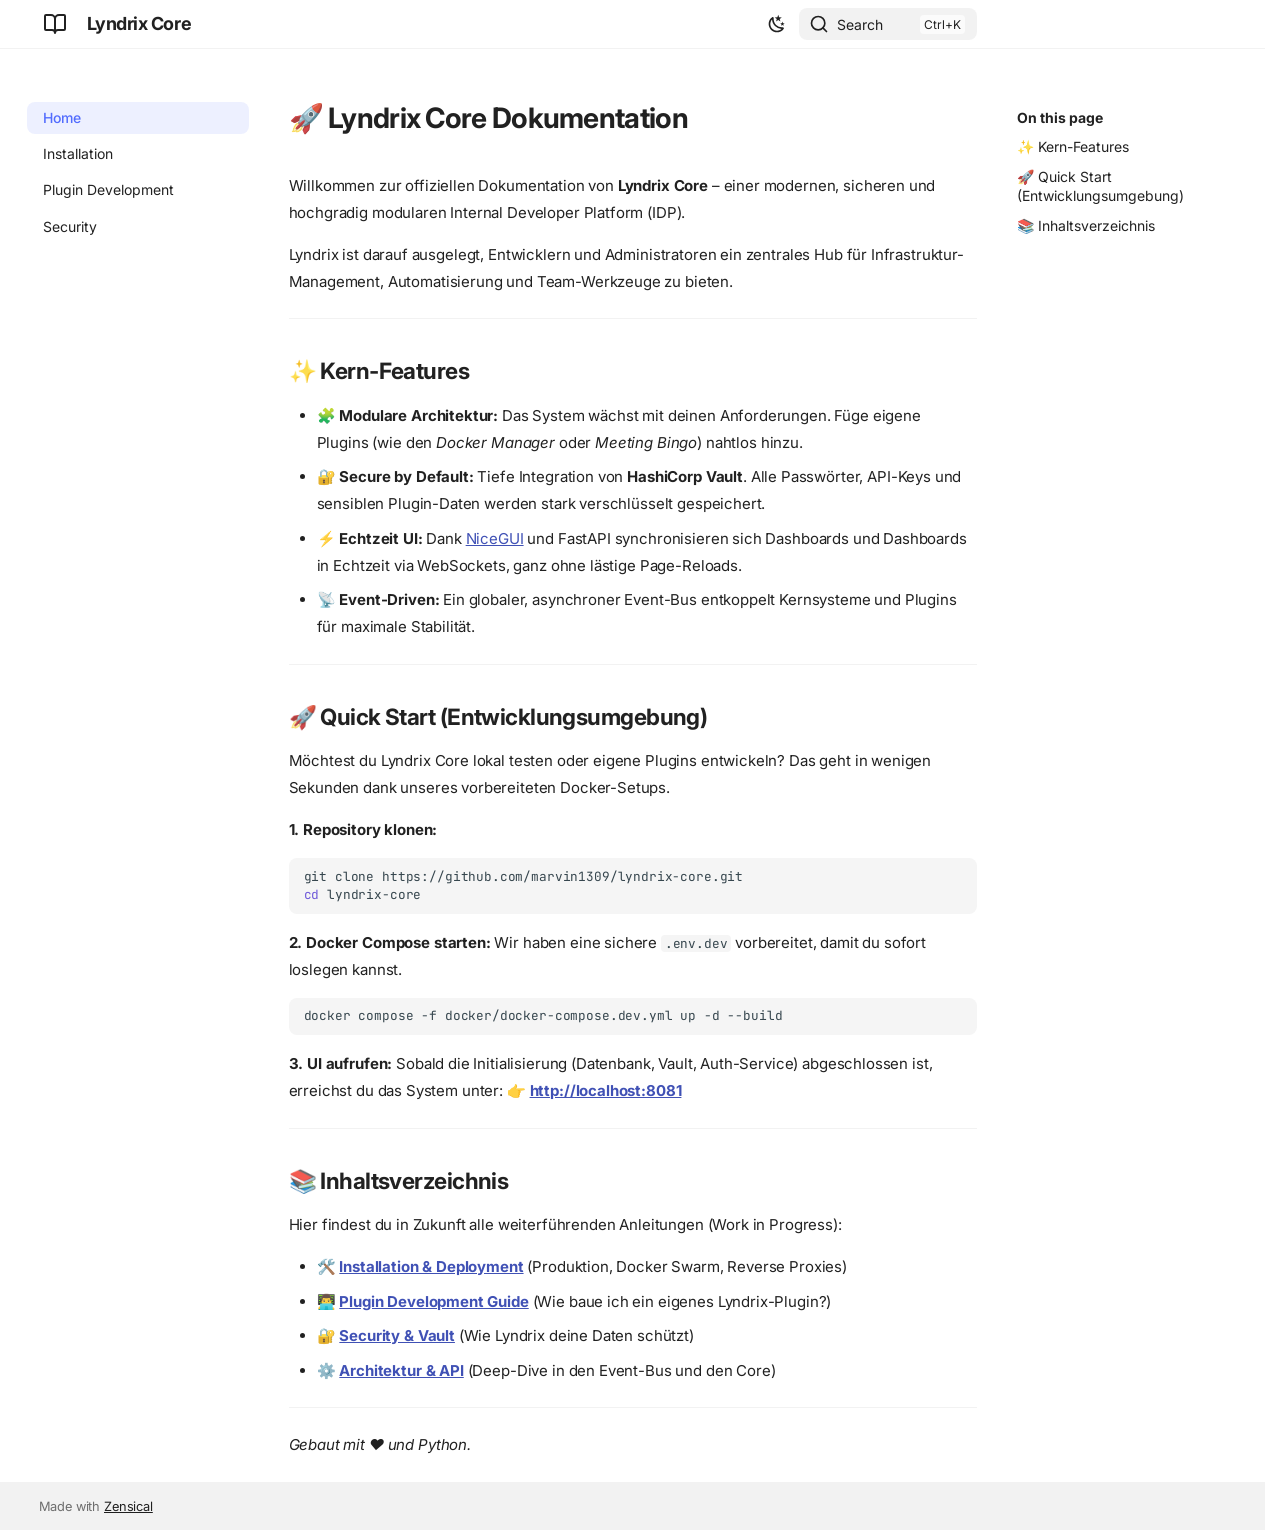
==== commit 8ee90b6d: "fixed formating issues i" ====
--- a/site/index.html
+++ b/site/index.html
@@ -484,7 +484,7 @@
 <h2 id="quick-start-entwicklungsumgebung">🚀 Quick Start (Entwicklungsumgebung)<a class="headerlink" href="#quick-start-entwicklungsumgebung" title="Permanent link">&para;</a></h2>
 <p>Möchtest du Lyndrix Core lokal testen oder eigene Plugins entwickeln? Das geht in wenigen Sekunden dank unseres vorbereiteten Docker-Setups.</p>
 <p><strong>1. Repository klonen:</strong></p>
-<div class="language-bash highlight"><pre><span></span><code><span id="__span-0-1"><a id="__codelineno-0-1" name="__codelineno-0-1" href="#__codelineno-0-1"></a>git<span class="w"> </span>clone<span class="w"> </span><span class="o">[</span>https://github.com/DEIN_USERNAME/lyndrix-core.git<span class="o">](</span>https://github.com/DEIN_USERNAME/lyndrix-core.git<span class="o">)</span>
+<div class="language-bash highlight"><pre><span></span><code><span id="__span-0-1"><a id="__codelineno-0-1" name="__codelineno-0-1" href="#__codelineno-0-1"></a>git<span class="w"> </span>clone<span class="w"> </span>https://github.com/marvin1309/lyndrix-core.git
 </span><span id="__span-0-2"><a id="__codelineno-0-2" name="__codelineno-0-2" href="#__codelineno-0-2"></a><span class="nb">cd</span><span class="w"> </span>lyndrix-core
 </span></code></pre></div>
 <p><strong>2. Docker Compose starten:</strong>
@@ -505,13 +505,6 @@
 </ul>
 <hr />
 <p><em>Gebaut mit ❤️ und Python.</em></p>
-<div class="language-text highlight"><pre><span></span><code><span id="__span-2-1"><a id="__codelineno-2-1" name="__codelineno-2-1" href="#__codelineno-2-1"></a>### Was passiert, wenn du das pushst?
-</span><span id="__span-2-2"><a id="__codelineno-2-2" name="__codelineno-2-2" href="#__codelineno-2-2"></a>1. GitHub Pages (Jekyll) erkennt die `docs/index.md`.
-</span><span id="__span-2-3"><a id="__codelineno-2-3" name="__codelineno-2-3" href="#__codelineno-2-3"></a>2. Es wandelt das Markdown automatisch in eine saubere HTML-Seite um (mit dem Standard GitHub-Theme).
-</span><span id="__span-2-4"><a id="__codelineno-2-4" name="__codelineno-2-4" href="#__codelineno-2-4"></a>3. Dein Build-Fehler verschwindet und du erreichst unter deiner `.github.io` URL deine neue Startseite!
-</span><span id="__span-2-5"><a id="__codelineno-2-5" name="__codelineno-2-5" href="#__codelineno-2-5"></a>
-</span><span id="__span-2-6"><a id="__codelineno-2-6" name="__codelineno-2-6" href="#__codelineno-2-6"></a>Sollen wir danach mit der **`config.py`** weitermachen, um den Code genauso sauber zu kriegen wie diese Doku?
-</span></code></pre></div>
 
 
 
